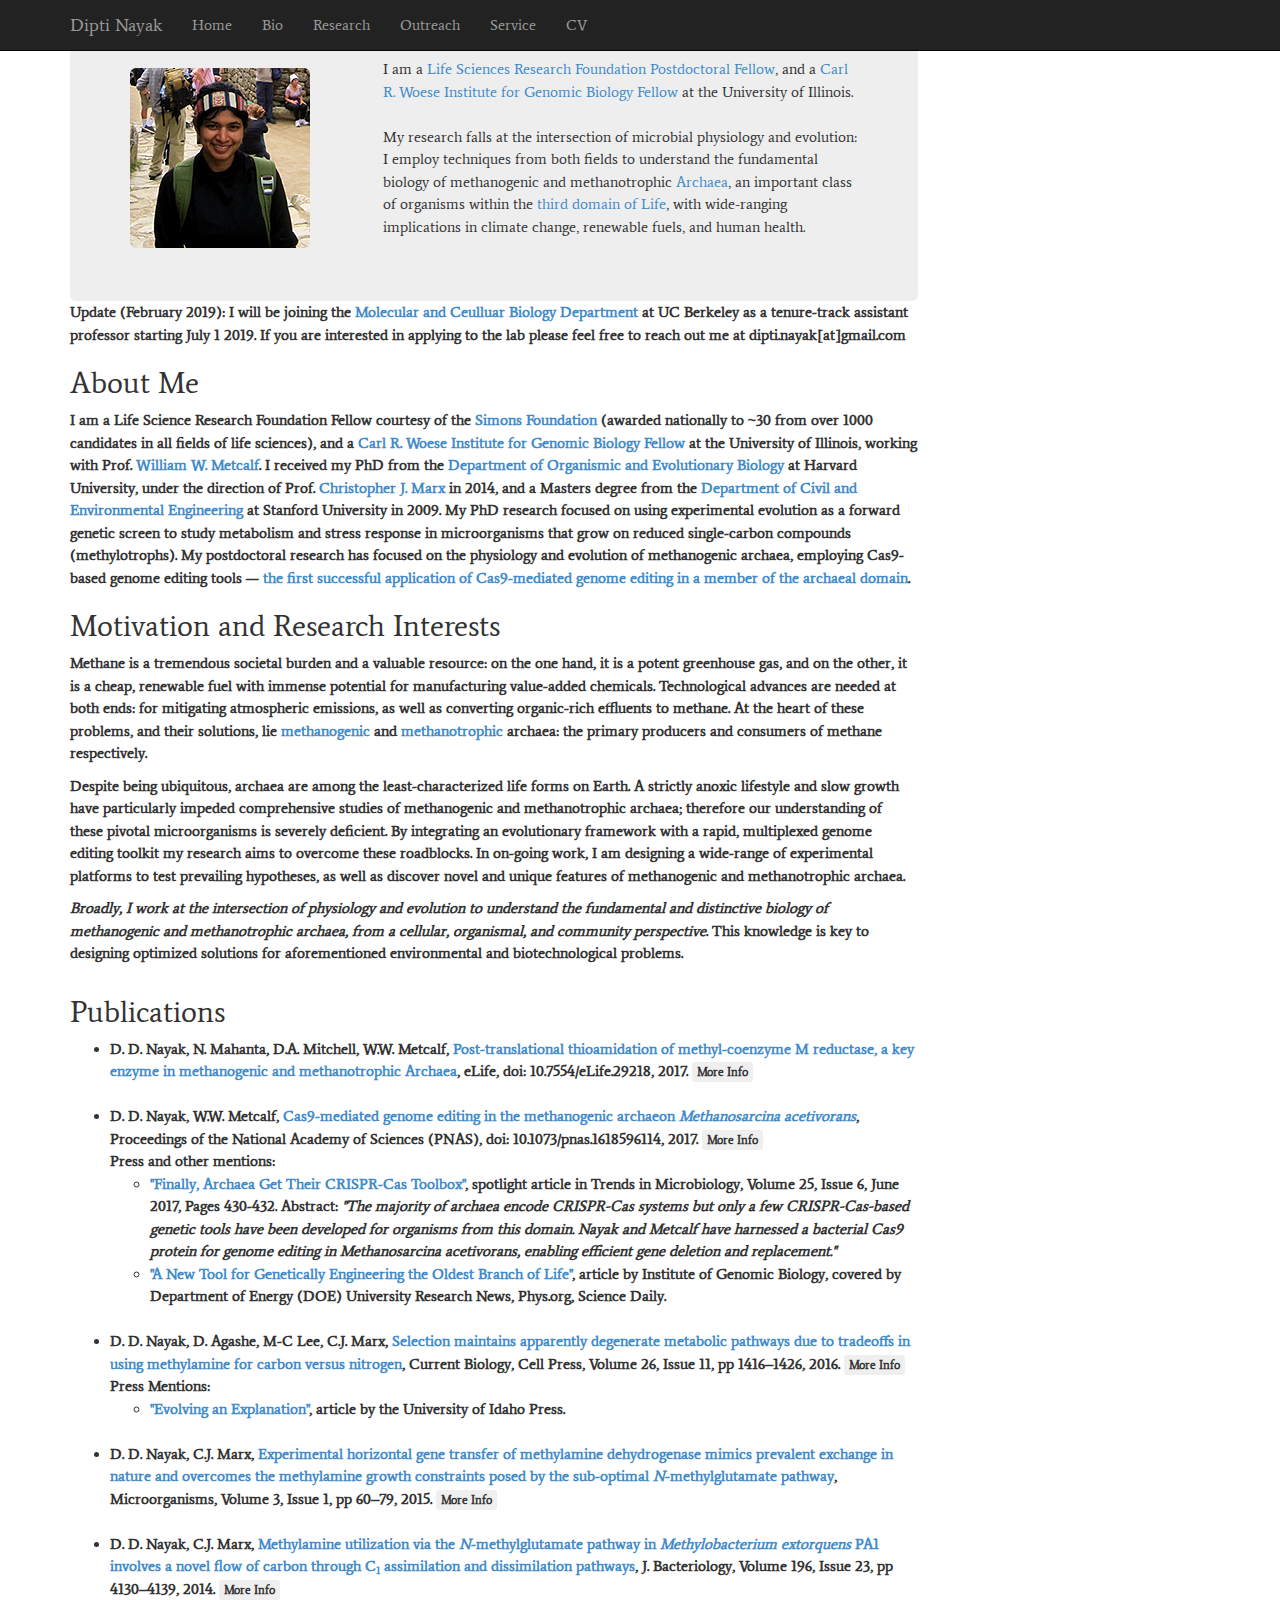
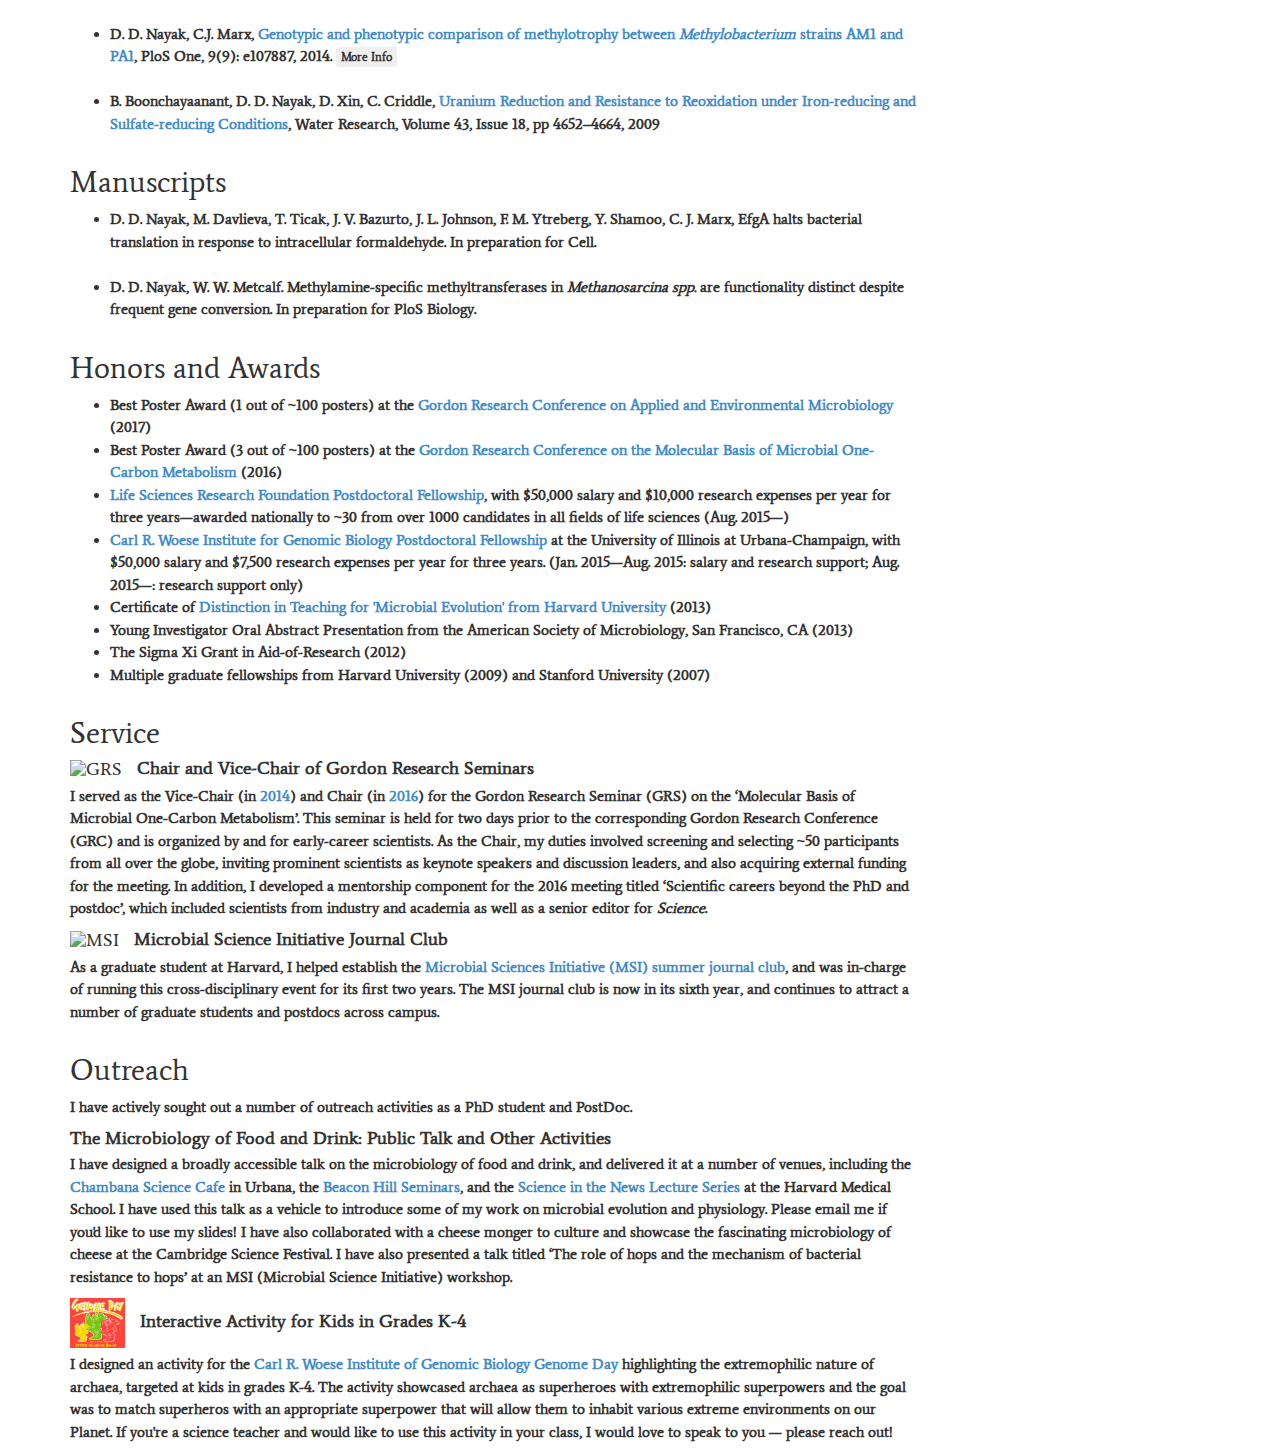
==== index.html @ 2ec0d22a "Update index.html" ====
<!DOCTYPE html>
<html lang="en">
<head>
  <!-- Global site tag (gtag.js) - Google Analytics -->
  <script async src="https://www.googletagmanager.com/gtag/js?id=UA-108098699-1"></script>
  <script>
  window.dataLayer = window.dataLayer || [];
  function gtag(){dataLayer.push(arguments);}
  gtag('js', new Date());

  gtag('config', 'UA-108098699-1');
  </script>

  <meta charset="utf-8">
  <meta http-equiv="X-UA-Compatible" content="IE=edge">
  <meta name="viewport" content="width=device-width, initial-scale=1">
  <meta name="description" content="">
  <meta name="author" content="">
  <link rel="shortcut icon" href="../../assets/ico/favicon.ico">

  <title>Dipti D. Nayak</title>

  <!-- Bootstrap core CSS -->
<link rel="stylesheet" href="https://maxcdn.bootstrapcdn.com/bootstrap/3.3.7/css/bootstrap.min.css">
  <link href="css/bootstrap.css" rel="stylesheet">
  <link href='https://fonts.googleapis.com/css?family=Gentium+Basic' rel='stylesheet' type='text/css'>
<link href='https://fonts.googleapis.com/css?family=Andada' rel='stylesheet' type='text/css'>
<link href='https://fonts.googleapis.com/css?family=Average' rel='stylesheet' type='text/css'>


  <!-- Custom styles for this template -->
  <link href="css/offcanvas.css" rel="stylesheet">
  <!--<link href="css/ap.css" rel="stylesheet">-->


</head>


<body>
  <script src="https://ajax.googleapis.com/ajax/libs/jquery/1.11.0/jquery.min.js"></script> 
  <script src="https://maxcdn.bootstrapcdn.com/bootstrap/3.3.7/js/bootstrap.min.js"></script>
  <script src="js/bootstrap.js"></script>

  <script>$(document).ready(function() {
    $("[id^=content]").hover(function() {
        $(this).addClass('transition');
    }, function() {
        $(this).removeClass('transition');
    });
});
</script>


<!--<img id="content" src="http://upload.wikimedia.org/wikipedia/en/7/78/Small_scream.png">-->

  

   <div class="navbar navbar-fixed-top navbar-inverse" role="navigation">
        <div class="container">
          <div class="navbar-header">
            <button type="button" class="navbar-toggle" data-toggle="collapse" data-target=".navbar-collapse">
              <span class="sr-only">Toggle navigation</span>
              <span class="icon-bar"></span>
              <span class="icon-bar"></span>
              <span class="icon-bar"></span>
              <span class="icon-bar"></span>
              <span class="icon-bar"></span>
              <span class="icon-bar"></span>
              <span class="icon-bar"></span>
            </button>
            <a class="navbar-brand" href="index.html#">Dipti Nayak</a>
          </div>
          <div class="collapse navbar-collapse">
            <ul class="nav navbar-nav">
              <li><a href="index.html#">Home</a></li>
              <li><a href="index.html#bio">Bio</a></li>
              <li><a href="index.html#research">Research</a></li>
              <li><a href="index.html#outreach">Outreach</a></li>
              <li><a href="index.html#service">Service</a></li>              
              <li><a href="cv.pdf">CV</a></li>

            </ul>
      </div>
    </div>
  </div>

  <div class="container">

    <div class="row row-offcanvas row-offcanvas-right">

      <div class="col-xs-12 col-sm-9">
          <p class="pull-right visible-xs">
            <button type="button" class="btn btn-primary btn-xs" data-toggle="offcanvas">Other Info</button>
          </p>
          <div class="jumbotron">
            
            <div class="row">
              <div class="col-md-4">
               <img src="images/dipti.jpg" class="img-responsive img-rounded" style="margin-top: 10px; margin-bottom: -25px;">  
             </div> <!-- /span2 -->
             <div class="col-md-8">
              <p>
                I am a <a href="https://www.simonsfoundation.org/life-sciences/simons-postdoctoral-fellowships-in-life-sciences/">Life Sciences Research Foundation Postdoctoral Fellow</a>, and a <a href="http://www.igb.illinois.edu/involve/become-a-fellow">Carl R. Woese Institute for Genomic Biology Fellow</a>
                at the University of Illinois.  <br/><br/>

                My research falls at the intersection of microbial physiology and evolution: I employ techniques
                from both fields to understand the fundamental biology of methanogenic and methanotrophic <a href="https://en.wikipedia.org/wiki/Archaea">Archaea</a>, 
                an important class of organisms within the <a href="https://en.wikipedia.org/wiki/Three-domain_system">third domain of Life</a>, 
                with wide-ranging implications in climate change, renewable fuels, and human health.
                </p>
            </div>
          </div>
      </div>


      <a name="bio"></a> 
      <div class="row">
        <div class="col-md-12">
          <b> Update (February 2019): I will be joining the <a href="https://mcb.berkeley.edu/">Molecular and Ceulluar Biology Department</a> at UC Berkeley as a tenure-track assistant professor starting July 1 2019. If you are interested in applying to the lab please feel free to reach out me at dipti.nayak[at]gmail.com <b>
          <h2> About Me </h2>
       I am a Life Science Research Foundation Fellow courtesy of the <a href="https://www.simonsfoundation.org/life-sciences/simons-postdoctoral-fellowships-in-life-sciences/">Simons Foundation</a> (awarded nationally to ~30 from over 1000 candidates in all
          fields of life sciences), and a <a href="http://www.igb.illinois.edu/involve/become-a-fellow">Carl R. Woese Institute for Genomic Biology Fellow</a> at the University of Illinois, working with Prof. <a href="https://mcb.illinois.edu/faculty/profile/metcalf/">William W. Metcalf</a>. I received my PhD 
          from the <a href="https://oeb.harvard.edu/">Department of Organismic and Evolutionary Biology </a> 
          at Harvard University, under the direction of Prof. <a href="https://marxlab.org/">Christopher J. Marx</a> in 2014, and a Masters degree from 
                the <a href="https://cee.stanford.edu/people/">Department of Civil and Environmental Engineering</a> at Stanford University in 2009. 
       My PhD research focused on using experimental evolution as a forward genetic screen to study metabolism and stress response in microorganisms that grow on reduced single-carbon compounds (methylotrophs). My postdoctoral research has focused on the physiology and evolution of methanogenic archaea, employing Cas9-based genome editing tools &mdash; <a href="http://www.cell.com/trends/microbiology/fulltext/S0966-842X(17)30072-0">the first successful application of Cas9-mediated genome editing in a member of the archaeal domain</a>. 
        </div>
      </div>
      <div class="row">
        <div class="col-md-12">
          <h2> Motivation and Research Interests </h2>
          <p>
           Methane is a tremendous societal burden and a valuable resource: on the one hand, it is a potent greenhouse gas, and on the other, it is a cheap, renewable fuel with immense potential for manufacturing value-added chemicals. Technological advances are needed at both ends: for mitigating atmospheric emissions, as well as converting organic-rich effluents to methane. 
           At the heart of these problems, and their solutions, lie <a href="https://en.wikipedia.org/wiki/Methanogen">methanogenic</a> and <a>methanotrophic</a> <b>archaea</b>: the primary producers and consumers of methane respectively. 
           </p><p>
          Despite being ubiquitous, archaea are among the least-characterized life forms on Earth. A strictly anoxic lifestyle and slow growth have particularly impeded comprehensive studies of methanogenic and methanotrophic archaea; therefore our understanding of these pivotal microorganisms is severely deficient. By integrating an evolutionary framework with a rapid, multiplexed genome editing toolkit my research aims to overcome these roadblocks. In on-going work, I am designing a wide-range of experimental platforms to test prevailing hypotheses, as well as discover novel and unique features of methanogenic and methanotrophic archaea. 
          </p><p>
          <b><i>Broadly, I work at the intersection of physiology and evolution to understand the fundamental and distinctive biology of methanogenic and methanotrophic archaea, from a cellular, organismal, and community perspective</i></b>. This knowledge is key to designing optimized solutions for aforementioned environmental and biotechnological problems.
          </p>
        </div>
      </div>
      <!--
      <a name="research"></a>
      <div class="row">
        <div class="col-md-12">
          <h2> Research Projects </h2>
          <h4 class="media-heading"><b>CRISPR Blah in Blah</b></h4>
                  <p> I did some blah when blahing 
                  </p>
          <h4 class="media-heading"><b>Evolutionary Blah in Blah </b></h4>
                  <p> I did some blah when blahing 
                  </p>
        </div>
      </div>    
      -->
      

      <div class="row">
        <div class="col-md-12">
          <h2> Publications </h2>
          <ul>
            <li> <!--<img id="content" src="images/elife.png" width="150" style="border:1px solid grey;vertical-align:text-bottom">-->D. D. Nayak, N. Mahanta, D.A. Mitchell, W.W. Metcalf, 
            <a href="https://elifesciences.org/articles/29218">Post-translational thioamidation of methyl-coenzyme M reductase, a key enzyme in methanogenic and methanotrophic Archaea</a>, 
            <b>eLife</b>, doi: 10.7554/eLife.29218, 2017. 
            <button type="button" class="btn-xs" data-toggle="collapse" data-target="#demo1"">More Info</button>
            <div id="demo1" class="collapse">
             <ul>
            <li>	Methyl-coenzyme M reductase (MCR) is found in methanogenic and methanotrophic archaea and catalyzes the reversible production and consumption of methane </li>
<li>	A highly unusual thioglycine modification, in which the peptide amide bond is converted to a thioamide, is present in the α-subunit of all characterized MCRs and is implicated to play a critical role in catalysis </li>
<li>	Using our Cas9-mediated genome editing tools, we show that mutants of the methanogen <i>Methanosarcina acetivorans</i> with deletions in the <i>ycaO-tfuA</i> operon are viable and lack the thioglycine modification in MCR </li>
<li>	Our analyses support a role for thioglycine in stabilizing the protein secondary structure near the active site of MCR </li>
                                            </ul>
            </div>
            </li><br/>
            <li><!--<img id="content" src="images/pnas.gif" width="100" style="border:1px solid grey; vertical-align:text-bottom">--> D. D. Nayak, W.W. Metcalf, <a href="https://www.ncbi.nlm.nih.gov/pubmed/28265068">Cas9-mediated genome editing in the methanogenic archaeon <i>Methanosarcina acetivorans</i></a>, <b>Proceedings of the National Academy of Sciences (PNAS)</b>, doi: 10.1073/pnas.1618596114, 2017. 
            <button type="button" class="btn-xs" data-toggle="collapse" data-target="#demo2"">More Info</button>
            <div id="demo2" class="collapse">
              <ul>
                <li> We report the development of the first Cas9-mediated genome editing tool for an archaeon, the slow-growing methanogen <i>Methanosarcina acetivorans</i> </li> 
<li>	Introduction of both insertions and deletions by homology directed repair (HDR) is efficient and precise (~ 20% of transformation efficiency) without any detectable off-target activity </li>
<li>	Multiple single guide RNAs (sgRNAs) can be expressed in the same transcript and allows simultaneous construction of double mutants with high efficiency </li>
<li>	Co-expression of the non-homologous end joining (NHEJ) machinery from the closely related archaeon, <i>Methanocella paludicola</i>, allows for efficient Cas9-mediated genome editing without the need for a repair template </li>
              </ul>
            </div>
            <br/>
            Press and other mentions:
            <ul>
              <li> <a href="http://www.cell.com/trends/microbiology/fulltext/S0966-842X(17)30072-0">"Finally, Archaea Get Their CRISPR-Cas Toolbox"</a>, spotlight article in Trends in Microbiology, Volume 25, Issue 6, June 2017, Pages 430-432.  Abstract: <i>"The majority of archaea encode CRISPR-Cas systems but only a few CRISPR-Cas-based genetic tools have been developed for organisms from this domain. Nayak and Metcalf have harnessed a bacterial Cas9 protein for genome editing in Methanosarcina acetivorans, enabling efficient gene deletion and replacement."</i>
              </li>
              <li> <a href="http://igb.illinois.edu/news/new-tool-genetically-engineering-oldest-branch-life">"A New Tool for Genetically Engineering the Oldest Branch of Life"</a>, article by Institute of Genomic Biology, covered by Department of Energy (DOE) University Research News, Phys.org, Science Daily.
              </li>
            </ul>
            </li>
            
            <br/>
            <li> <!--<img id="content" src="http://www.cell.com/cms/attachment/2063769399/2065760075/gr1.jpg" width="100" style="border:1px solid grey;vertical-align:text-bottom">-->D. D. Nayak, D. Agashe, M-C Lee, C.J. Marx, <a href="https://www.ncbi.nlm.nih.gov/pubmed/27212407">Selection maintains apparently degenerate metabolic pathways
due to tradeoffs in using methylamine for carbon versus nitrogen</a>, <b> Current Biology</b>, Cell Press, Volume 26,
Issue 11, pp 1416–1426, 2016.  
            <button type="button" class="btn-xs" data-toggle="collapse" data-target="#demo3"">More Info</button>
            <div id="demo3" class="collapse"> <ul>
           <li> Methylotrophic bacteria grow on reduced single-carbon compounds and commonly encode two functionally degenerate non-orthologous pathways for methylamine oxidation </li>
<li>	We show that, despite catalyzing the same reaction, each pathway has a distinct function in the methylotroph <i>Methylobacterium extorquens</i> AM1 </li>
<li>	The periplasmic route for methylamine oxidation, mediated by methylamine dehydrogenase, enables optimal utilization of methylamine as a growth substrate </li>
                                            <li> The cytoplasmic route for methylamine oxidation, mediated by the <i>N</i>-methylglutamate pathway, leads to efficient nitrogen assimilation from methylamine, especially at low concentrations </li>
<li>	Our analyses indicate that tradeoffs between cellular localization and ammonium toxicity select for this functional degeneracy </li>
</ul>
            </div>
            <br/>
            Press Mentions:
            <ul>
            <li> <a href="http://www.uidaho.edu/sci/biology/news/features/2016/evolving-an-explanation">"Evolving an Explanation"</a>, article by the University of Idaho Press.
            </li>
            </ul>
            </li><br/>
            <li> <!--<img id="content" src="http://www.mdpi.com/microorganisms/microorganisms-03-00060/article_deploy/html/images/microorganisms-03-00060-g003.png" width="100" style="border:1pt solid grey; vertical-align:text-bottom">-->  D. D. Nayak, C.J. Marx, <a href="http://www.mdpi.com/2076-2607/3/1/60">Experimental horizontal gene transfer of methylamine dehydrogenase mimics prevalent
            exchange in nature and overcomes the methylamine growth constraints posed by the sub-optimal <i>N</i>-methylglutamate
            pathway</a>, <b> Microorganisms</b>, Volume 3, Issue 1, pp 60–79, 2015. 
            <button type="button" class="btn-xs" data-toggle="collapse" data-target="#demo4"">More Info</button>
            <div id="demo4" class="collapse">
              <ul>
            <li>	Methylotrophic bacteria that grow on the reduced single-carbon compound methylamine encode either one or both of the characterized metabolic modules for methylamine oxidation </li> 
                <li>	Phylogenetic analyses demonstrate that the <i>N</i>-methylglutamate (NMG) pathway is more widely distributed and follows the vertical phylogeny of methylotrophs. In contrast, the distribution of methylamine dehydrogenase (MaDH) is patchy and indicative of numerous horizontal gene transfer (HGT) events. </li> 
                <li> Phenotypic analyses of <i>Methylobacterium extorquens </i>strains indicates that the presence of MaDH is correlated with significantly higher fitness on methylamine </li>
                <li> Mimicking a HGT event in the laboratory, by introducing MaDH in <i>M. extorquens</i> PA1, a strain that only encodes the NMG pathway, increases fitness by 11-fold instantaneously </li>
<li>	In contrast, even after 150 generations of experimental evolution on methylamine the fitness of <i>M. extorquens</i> PA1 does not increase </li>
<li>	Our analyses indicate that HGT can overcome adaptive constraints posed by sub-optimal metabolic modules </li>
              </ul>
            </div>
           
          </li><br/>
          <li><!--<img id="content" src="http://jb.asm.org/content/196/23/4130/F2.medium.gif" width="60" style="border:1px solid grey;vertical-align:text-bottom">&nbsp;&nbsp;-->D. D. Nayak, C.J. Marx, <a href="http://jb.asm.org/content/196/23/4130.full">Methylamine utilization via the <i>N</i>-methylglutamate pathway in <i>Methylobacterium
            extorquens</i> PA1 involves a novel flow of carbon through C<sub>1</sub> assimilation and dissimilation pathways</a>, <b>J.
Bacteriology</b>, Volume 196, Issue 23, pp 4130–4139, 2014. 
<button type="button" class="btn-xs" data-toggle="collapse" data-target="#demo5"">More Info</button>
            <div id="demo5" class="collapse">
                                            <ul>
                                            <li> Although poorly characterized, the <i>N</i>-methylglutamate (NMG) pathway is the prevalent module for methylamine oxidation in methylotrophs </li>
                                            <li>	Our genetic analyses of the NMG pathway in <i>Methylobacterium extorquens</i> PA1 supports a linear topology for this pathway </li>
<li>	We show that the end-product of the NMG pathway gets dissimilated via the tetrahydromethanopterin (H<sub>4</sub>MPT) linked pathway and directly assimilated via the serine cycle, representing a novel route for C<sub>1</sub> utilization in methylotrophs </li>
<li>	We also demonstrate that formaldehyde activating enzyme (FAE) and its homologs (FAE2, FAE3) have distinct roles during methylamine growth in <i>M. extorquens</i> PA1 </li>
                                            </ul>
            </div>
          </li><br/>
          <li><!--<img id="content" src="http://journals.plos.org/plosone/article/figure/image?size=large&id=10.1371/journal.pone.0107887.g001" width="60" style="border:1px solid grey;vertical-align:text-bottom">&nbsp;&nbsp;--> D. D. Nayak, C.J. Marx, <a href="http://journals.plos.org/plosone/article?id=10.1371/journal.pone.0107887">Genotypic and phenotypic comparison of methylotrophy between <i>Methylobacterium</i>
strains AM1 and PA1</a>, <b>PloS One</b>, 9(9): e107887, 2014. <button type="button" class="btn-xs" data-toggle="collapse" data-target="#demo6"">More Info</button>
            <div id="demo6" class="collapse">
              <ul>
              <li>	We report the development of a new model organism for laboratory analyses of the methylotrophy, the ability to grow on reduced single-carbon compounds: <i>Methylobacterium extorquens</i> PA1 </li>
                <li>	We perform genomic analyses to show <i>M. extorquens</i> PA1 has the same repertoire of core methylotrophy genes as <i>M. extorquens</i> AM1 </li>, a  closely-related model strain used for genetic and biochemical analyses of methylotrophy
<li>	We perform genetic analyses to show that core methylotrophy genes in PA1 have the same function characterized in  AM1 </li>
<li>	However, we demonstrate that PA1 grows faster under most conditions and also has a streamlined genome compared to AM1 </li>
<li> Overall, our analyses indicate that PA1 is more suited for laboratory studies, especially long-term evolution experiments </li>
              </ul>
            </div>
          </li><br/>
          <li> B. Boonchayaanant, D. D. Nayak, D. Xin, C. Criddle, <a href="https://www.ncbi.nlm.nih.gov/pubmed/19651424">Uranium Reduction and Resistance to Reoxidation under
Iron-reducing and Sulfate-reducing Conditions</a>, <b>Water Research</b>, Volume 43, Issue 18, pp 4652–4664, 2009
          </li>
          </ul>
          
        </div>
      </div>  
      <div class="row">
        <div class="col-md-12">
          <h2> Manuscripts</h2>
          <ul>
          <li>D. D. Nayak, M. Davlieva, T. Ticak, J. V. Bazurto, J. L. Johnson, F. M. Ytreberg, Y. Shamoo, C. J. Marx, EfgA halts
bacterial translation in response to intracellular formaldehyde. In preparation for <b>Cell</b>.
          </li><br/>
          <li>
          D. D. Nayak, W. W. Metcalf. Methylamine-specific methyltransferases in <i>Methanosarcina spp.</i> are functionality
distinct despite frequent gene conversion. In preparation for <b>PloS Biology</b>.
          </li>

           </ul>
          
        </div>
      </div>  

      <a name="honors"></a>
      <div class="row">
        <div class="col-md-12">
          <h2> Honors and Awards </h2>

           <ul>
           <li>Best Poster Award (1 out of ~100 posters) at the <a href="https://www.grc.org/programs.aspx?id=10900">Gordon Research Conference on Applied and Environmental Microbiology</a> (2017)
           </li>
           <li>
            Best Poster Award (3 out of ~100 posters) at the <a href="https://www.grc.org/programs.aspx?id=12764">Gordon Research Conference on the Molecular Basis of Microbial One-Carbon Metabolism</a> (2016)
          </li>
          <li> <a href="https://www.simonsfoundation.org/life-sciences/simons-postdoctoral-fellowships-in-life-sciences/">Life Sciences Research Foundation Postdoctoral Fellowship</a>, with $50,000 salary and
          $10,000 research expenses per year for three years&mdash;awarded nationally to ~30 from over
            1000 candidates in all fields of life sciences (Aug. 2015&mdash;)
            </li>
            <li> <a href="http://www.igb.illinois.edu/involve/become-a-fellow">Carl R. Woese Institute for Genomic Biology Postdoctoral Fellowship</a> at the University
                of Illinois at Urbana-Champaign, with $50,000 salary and $7,500 research expenses per year for
                three years. (Jan. 2015&mdash;Aug. 2015: salary and research support; 
                Aug. 2015&mdash;: research support only)
                </li>
            <li>
              Certificate of <a href="https://bokcenter.harvard.edu/certificates-excellence-and-distinction-teaching-recipients-fall-2013">Distinction in Teaching 
              for 'Microbial Evolution' from Harvard University</a> (2013)
            </li> 
            <li>Young Investigator Oral Abstract Presentation from the American Society of Microbiology, San Francisco, CA (2013)
            </li>
            <li> The Sigma Xi Grant in Aid-of-Research (2012)
            </li> 
            <li>
            Multiple graduate fellowships from Harvard University (2009) and Stanford University (2007)
            </li>
            </ul>
             </div>
          </div>

      <a name="service"></a>
      <div class="row">
        <div class="col-md-12">
          <h2> Service </h2>
          <p>
          </p>
           <h4 class="media-heading"><img src="https://www.grc.org/graphics/logos/grs_50x35.png" alt="GRS" height="30">&nbsp;&nbsp;&nbsp;<b>Chair and Vice-Chair of Gordon Research Seminars</b></h4>
          <p>
          I served as the Vice-Chair (in <a href="https://www.grc.org/programs.aspx?id=1535">2014</a>) and Chair (in <a href="https://www.grc.org/programs.aspx?id=15360">2016</a>) for the Gordon Research Seminar (GRS) on the ‘Molecular Basis of Microbial One-Carbon Metabolism’. This seminar is held for two days prior to the corresponding Gordon Research Conference (GRC) and is organized by and for early-career scientists. As the Chair, my duties involved screening and selecting ~50 participants from all over the globe, inviting prominent scientists as keynote speakers and discussion leaders, and also acquiring external funding for the meeting. In addition, I developed a mentorship component for the 2016 meeting titled ‘Scientific careers beyond the PhD and postdoc’, which included scientists from industry and academia as well as a senior editor for <i>Science</i>. 
         
          </p>
          <h4 class="media-heading"><img src="http://www.msi.harvard.edu/images/msilogo.gif" alt="MSI" height="30">&nbsp;&nbsp;&nbsp;<b>Microbial Science Initiative Journal Club</b></h4>
          <p>
      As a graduate student at Harvard, I helped establish the <a href="http://www.msi.harvard.edu/events/journalclub.html">Microbial Sciences Initiative (MSI) summer journal club</a>, 
          and was in-charge of running this cross-disciplinary event for its first two years. The MSI journal club is now in its sixth year,
          and continues to attract a number of graduate students and postdocs across campus.
          </p>
        </div>
      </div>    

      
      <a name="outreach"></a>
      <div class="row">
        <div class="col-md-12">
          <h2> Outreach </h2>
          <p>
          I have actively sought out a number of outreach activities as a PhD student and PostDoc. 
          </p>
          <h4 class="media-heading"><b>The Microbiology of Food and Drink: Public Talk and Other Activities</b></h4>
          <p>
          I have designed a broadly accessible talk on the microbiology of food and drink, and delivered it
          at a number of venues, including the <a href="https://www.facebook.com/ChambanaScienceCafe">Chambana Science Cafe</a> in Urbana, the <a href="http://beaconhillseminars.org/">Beacon Hill Seminars</a>,
          and the <a href="http://sitn.hms.harvard.edu/seminar-series/">Science in the News Lecture Series</a> at the Harvard Medical School. I have used this talk as
          a vehicle to introduce some of my work on microbial evolution and physiology.
          Please email me if you'd like to use my slides! I have also collaborated 
           with a cheese monger to culture and showcase the
          fascinating microbiology of cheese at the Cambridge Science Festival. 
          I have also presented a talk titled ‘The role of
          hops and the mechanism of bacterial resistance to hops’ at an MSI (Microbial Science Initiative) workshop.
          </p>
          <h4 class="media-heading"><img src="images/genome-day.png" alt="genome day" height="50">&nbsp;&nbsp;&nbsp;<b>Interactive Activity for Kids in Grades K-4</b></h4>
          <p>
          I designed an activity for the <a href="http://www.igb.illinois.edu/igb-calendar/genome- day-2">Carl R. Woese Institute of Genomic Biology Genome Day</a> highlighting
          the extremophilic nature of archaea, targeted at kids in grades K-4. 
          The activity showcased archaea as superheroes with extremophilic superpowers and the goal was to
          match superheros with an appropriate superpower that will allow them to inhabit various extreme environments on our Planet. 
          If you're a science teacher and would like to use this activity in your class, I would love to speak to you &mdash; please reach out!
          </p>
          
        </div>
      </div>    



      

      
      
        


      
    </div><!--/.container-->



    <!-- Bootstrap core JavaScript
    ================================================== -->
    <!-- Placed at the end of the document so the pages load faster -->
    <script src="https://ajax.googleapis.com/ajax/libs/jquery/1.11.0/jquery.min.js"></script>
    <!--<script src="../../dist/js/bootstrap.min.js"></script>-->
    <!--<script src="offcanvas.js"></script>-->
  </body>
  </html>
---- css/offcanvas.css ----
/*
 * Style tweaks
 * --------------------------------------------------
 */
html,
body {
  overflow-x: hidden; /* Prevent scroll on narrow devices */
  /* border:50px solid silver !important; */
  /*background: #F8F8FC !important;*/
}
body {
  padding-top: 10px;
}
footer {
  padding: 30px 0;
}

button {
    padding: -20px;
    margin: 0;
    height: text-height;
    border: 0px solid #000;

}


.transition {
    -webkit-transform: scale(7); 
    -moz-transform: scale(7);
    -o-transform: scale(7);
    transform: scale(7);
}
img[id^=content] {
  -webkit-transition: all .4s ease-in-out;
  -moz-transition: all .4s ease-in-out;
  -o-transition: all .4s ease-in-out;
  -ms-transition: all .4s ease-in-out;
}

img[id^=content] {
    width:80px;
    margin:5px;
}

.tab-bar
  {
  background: none repeat scroll 0% 0% #ffffee !important;
  border:1px solid silver !important; 
  }

/*
 * Off Canvas
 * --------------------------------------------------
 */
@media screen and (max-width: 767px) {
  .row-offcanvas {
    position: relative;
    -webkit-transition: all .25s ease-out;
       -moz-transition: all .25s ease-out;
            transition: all .25s ease-out;
  }

  .row-offcanvas-right {
    right: 0;

  }

  .row-offcanvas-left {
    left: 0;
  }

  .row-offcanvas-right
  .sidebar-offcanvas {
    right: -50%; /* 6 columns */
  }

  .row-offcanvas-left
  .sidebar-offcanvas {
    left: -50%; /* 6 columns */
  }

  .row-offcanvas-right.active {
    right: 50%; /* 6 columns */
  }

  .row-offcanvas-left.active {
    left: 50%; /* 6 columns */
  }

  .sidebar-offcanvas {
    position: absolute;
    top: 10px;
    width: 50%; /* 6 columns */
    
    background: #fff4ee;
  }

  
}
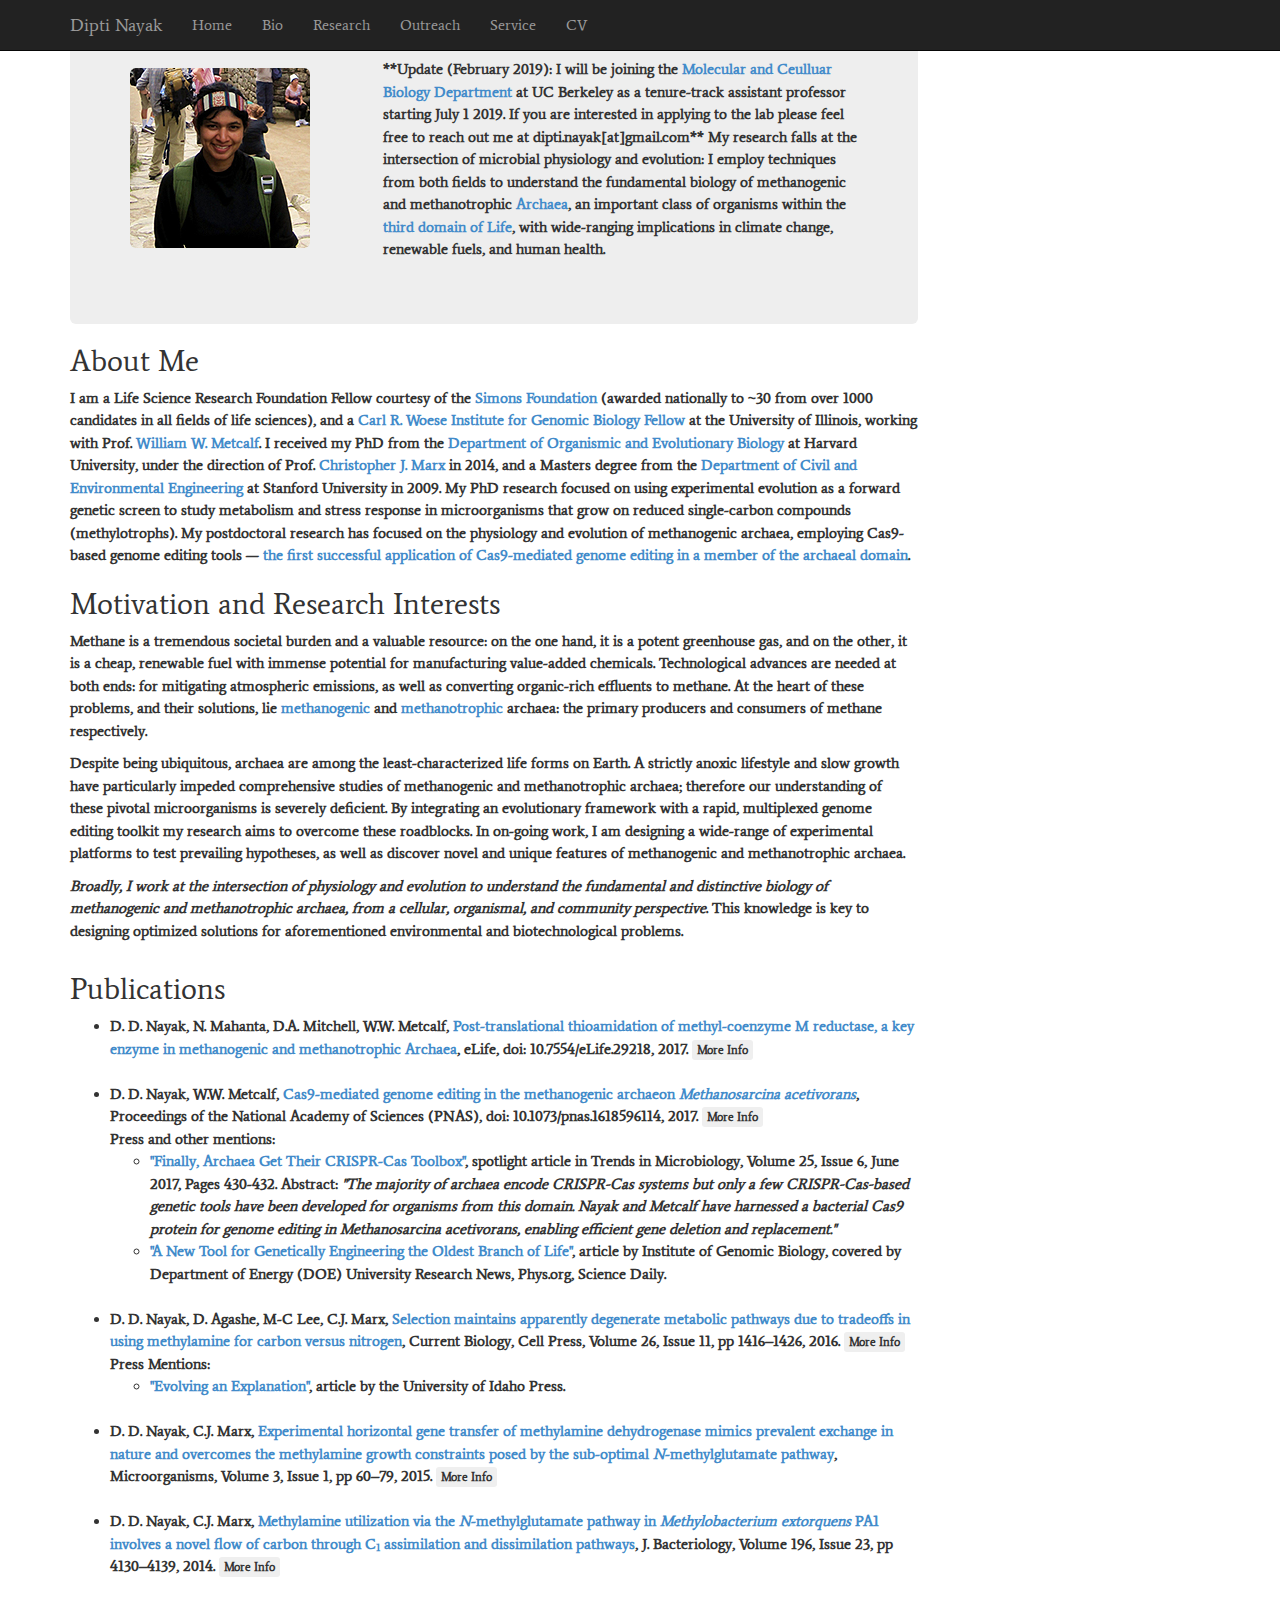
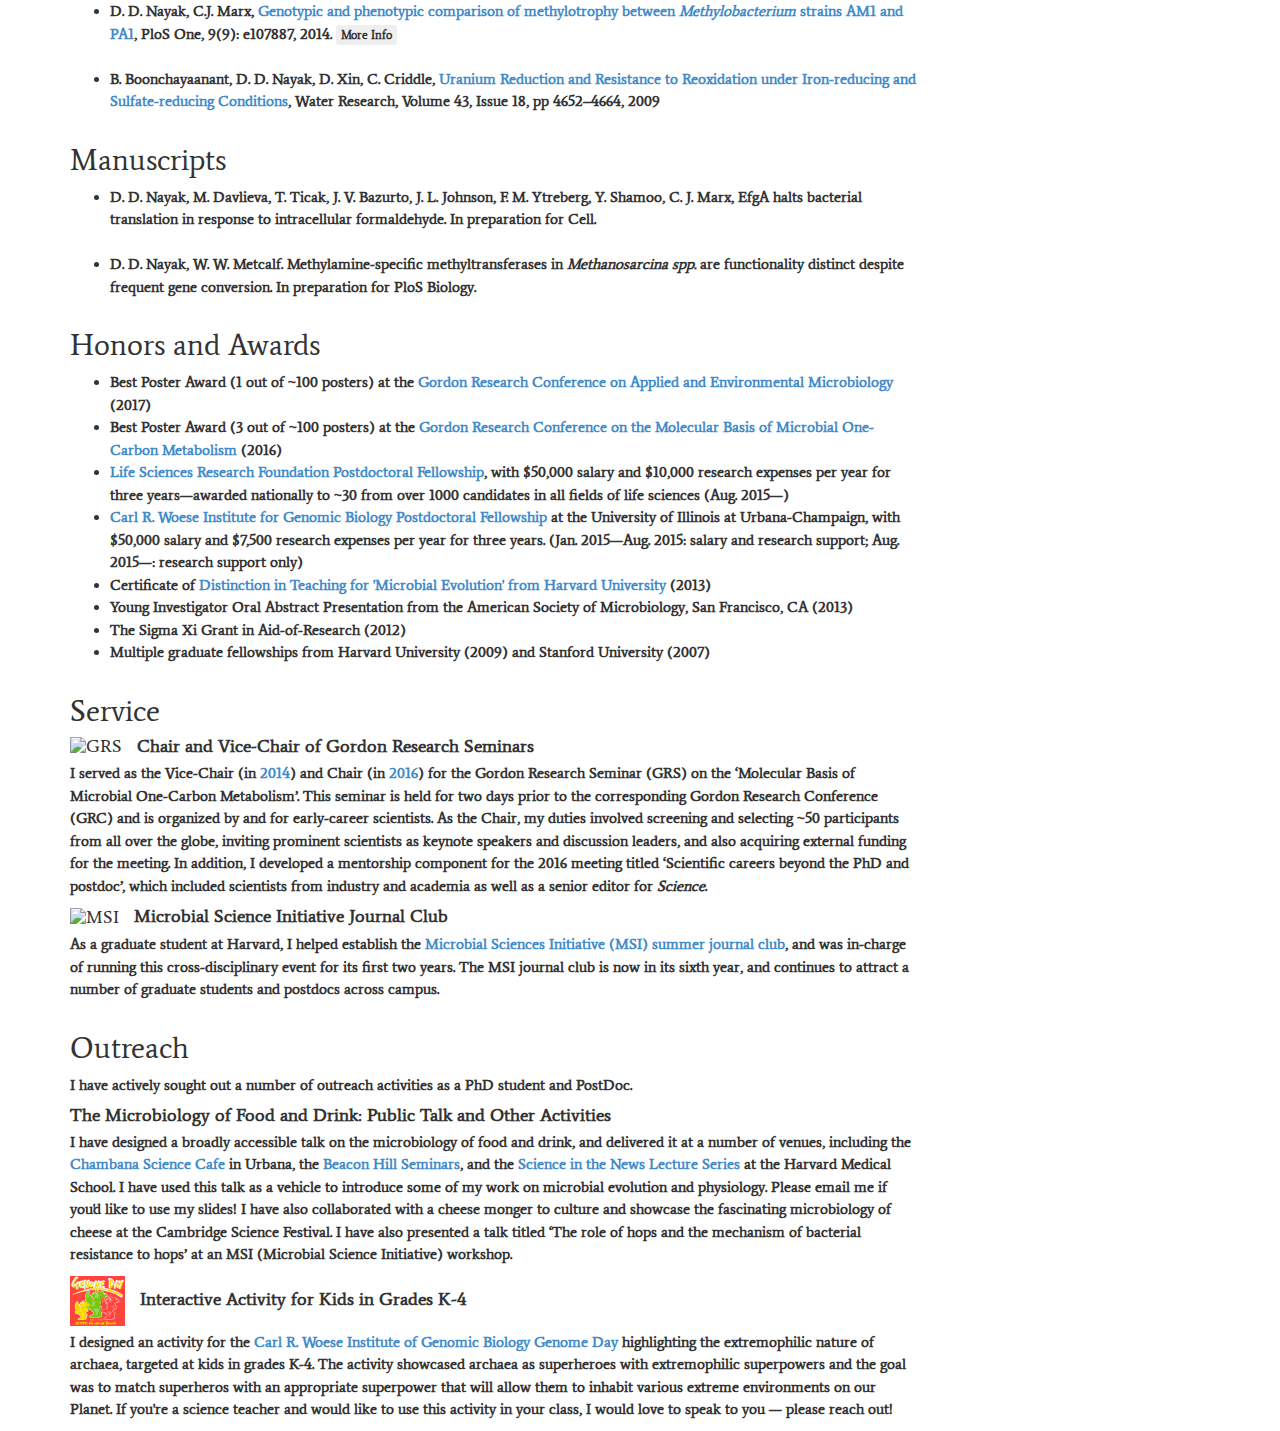
==== commit 1437251b: "Update index.html" ====
--- a/index.html
+++ b/index.html
@@ -103,8 +103,7 @@
              </div> <!-- /span2 -->
              <div class="col-md-8">
               <p>
-                I am a <a href="https://www.simonsfoundation.org/life-sciences/simons-postdoctoral-fellowships-in-life-sciences/">Life Sciences Research Foundation Postdoctoral Fellow</a>, and a <a href="http://www.igb.illinois.edu/involve/become-a-fellow">Carl R. Woese Institute for Genomic Biology Fellow</a>
-                at the University of Illinois.  <br/><br/>
+                <b> **Update (February 2019): I will be joining the <a href="https://mcb.berkeley.edu/">Molecular and Ceulluar Biology Department</a> at UC Berkeley as a tenure-track assistant professor starting July 1 2019. If you are interested in applying to the lab please feel free to reach out me at dipti.nayak[at]gmail.com** <b>
 
                 My research falls at the intersection of microbial physiology and evolution: I employ techniques
                 from both fields to understand the fundamental biology of methanogenic and methanotrophic <a href="https://en.wikipedia.org/wiki/Archaea">Archaea</a>, 
@@ -119,7 +118,7 @@
       <a name="bio"></a> 
       <div class="row">
         <div class="col-md-12">
-          <b> Update (February 2019): I will be joining the <a href="https://mcb.berkeley.edu/">Molecular and Ceulluar Biology Department</a> at UC Berkeley as a tenure-track assistant professor starting July 1 2019. If you are interested in applying to the lab please feel free to reach out me at dipti.nayak[at]gmail.com <b>
+        
           <h2> About Me </h2>
        I am a Life Science Research Foundation Fellow courtesy of the <a href="https://www.simonsfoundation.org/life-sciences/simons-postdoctoral-fellowships-in-life-sciences/">Simons Foundation</a> (awarded nationally to ~30 from over 1000 candidates in all
           fields of life sciences), and a <a href="http://www.igb.illinois.edu/involve/become-a-fellow">Carl R. Woese Institute for Genomic Biology Fellow</a> at the University of Illinois, working with Prof. <a href="https://mcb.illinois.edu/faculty/profile/metcalf/">William W. Metcalf</a>. I received my PhD 
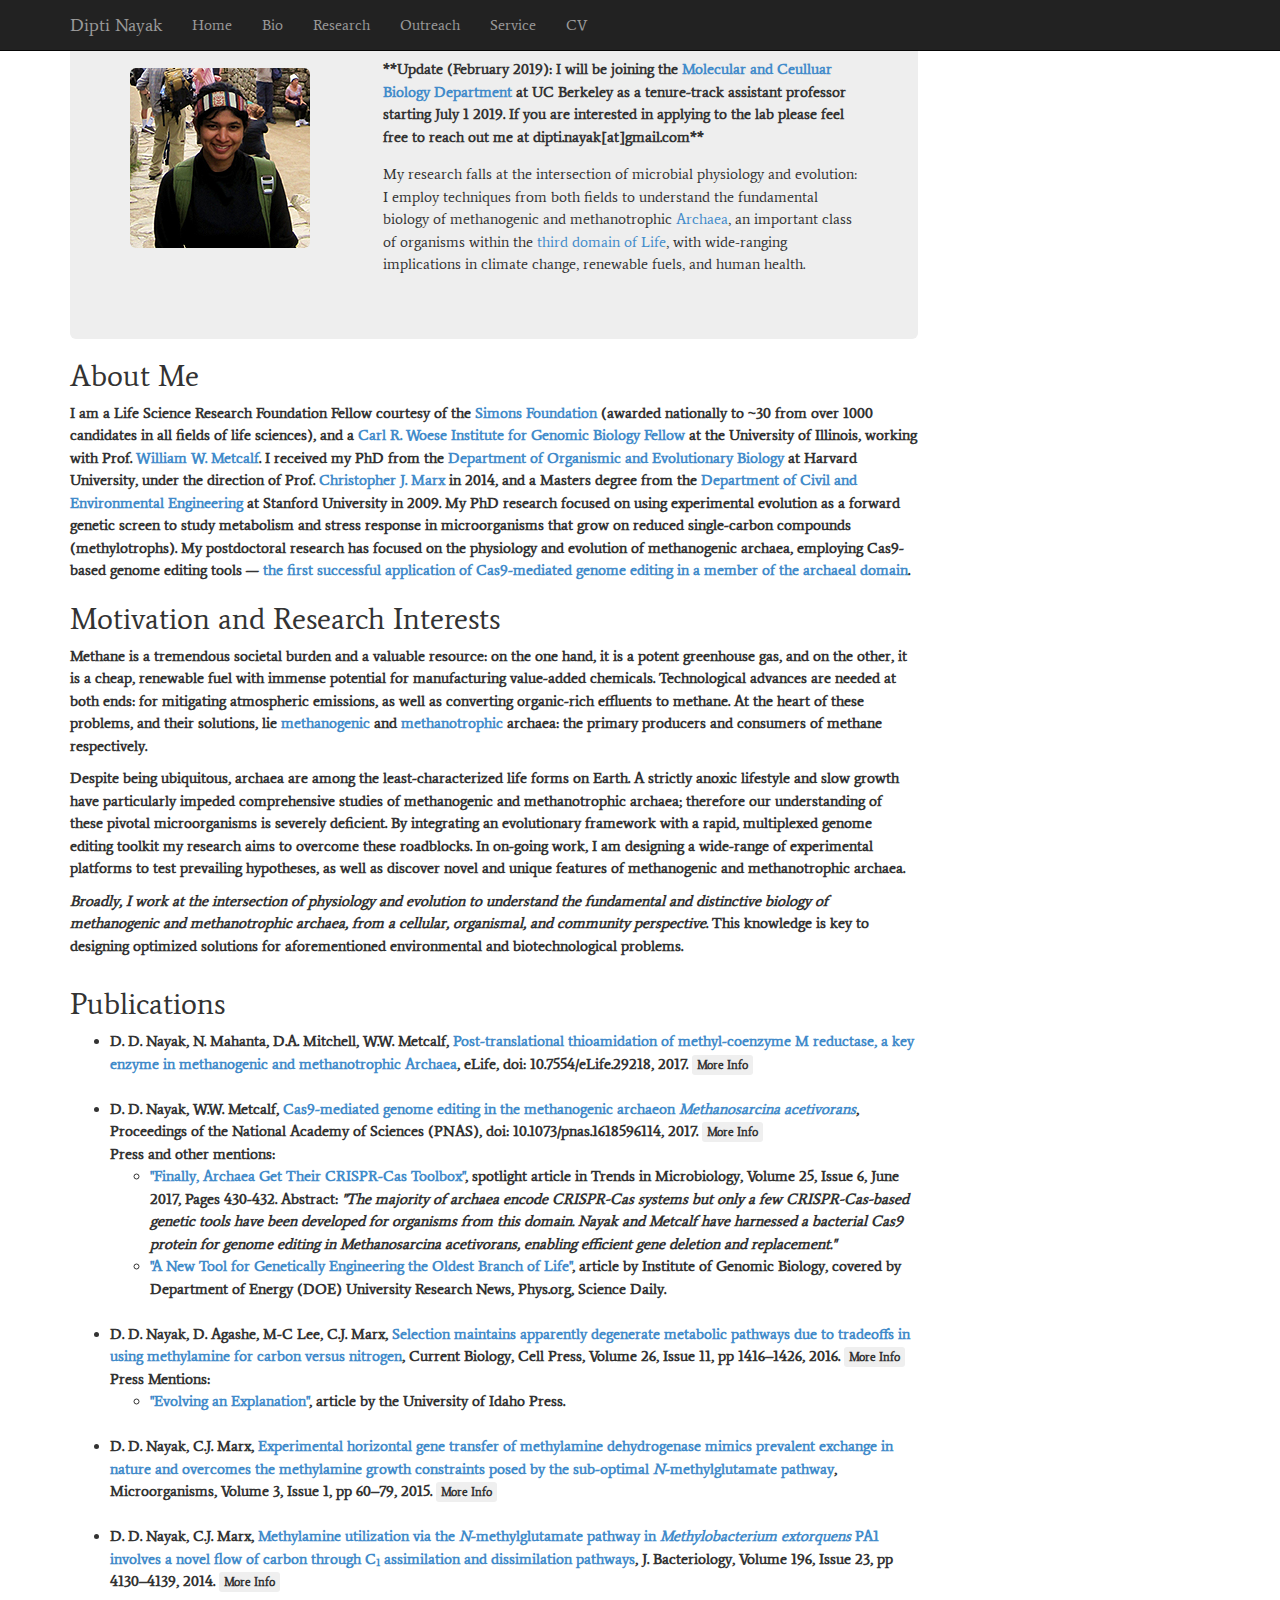
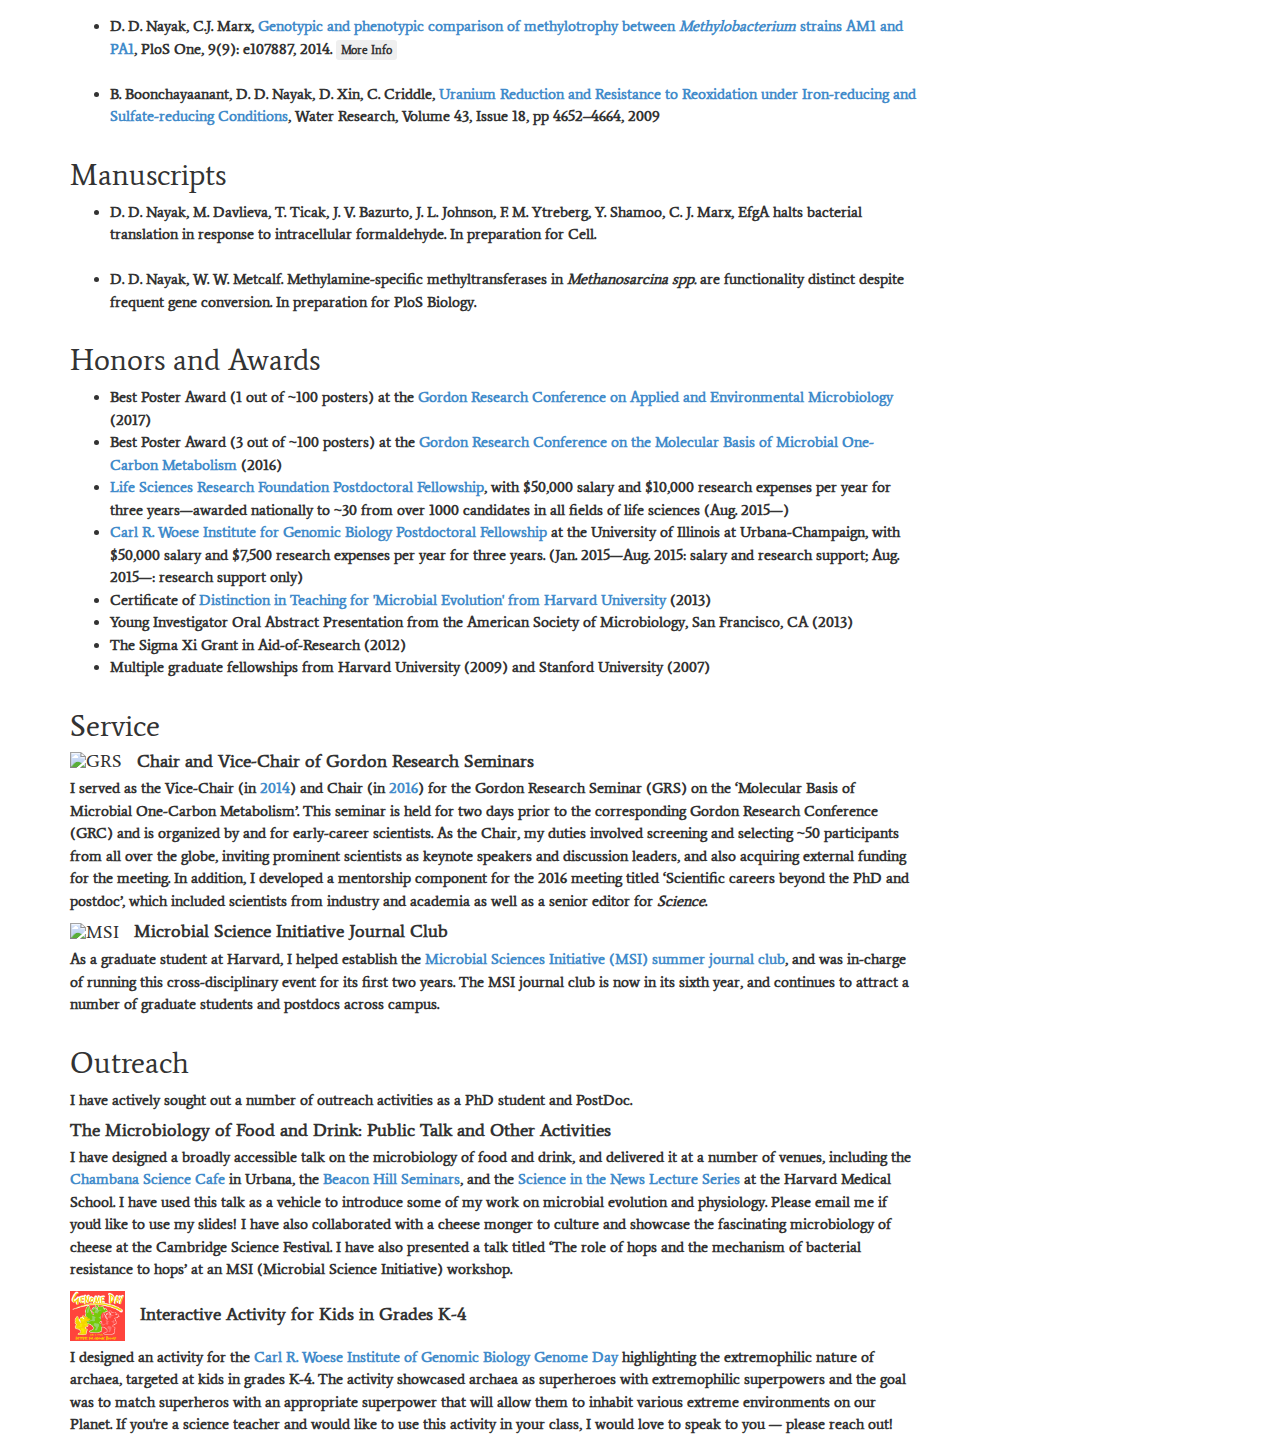
==== commit 802b4070: "Update index.html" ====
--- a/index.html
+++ b/index.html
@@ -103,8 +103,8 @@
              </div> <!-- /span2 -->
              <div class="col-md-8">
               <p>
-                <b> **Update (February 2019): I will be joining the <a href="https://mcb.berkeley.edu/">Molecular and Ceulluar Biology Department</a> at UC Berkeley as a tenure-track assistant professor starting July 1 2019. If you are interested in applying to the lab please feel free to reach out me at dipti.nayak[at]gmail.com** <b>
-
+                <b> **Update (February 2019): I will be joining the <a href="https://mcb.berkeley.edu/">Molecular and Ceulluar Biology Department</a> at UC Berkeley as a tenure-track assistant professor starting July 1 2019. If you are interested in applying to the lab please feel free to reach out me at dipti.nayak[at]gmail.com** <b></p>
+<p>
                 My research falls at the intersection of microbial physiology and evolution: I employ techniques
                 from both fields to understand the fundamental biology of methanogenic and methanotrophic <a href="https://en.wikipedia.org/wiki/Archaea">Archaea</a>, 
                 an important class of organisms within the <a href="https://en.wikipedia.org/wiki/Three-domain_system">third domain of Life</a>, 
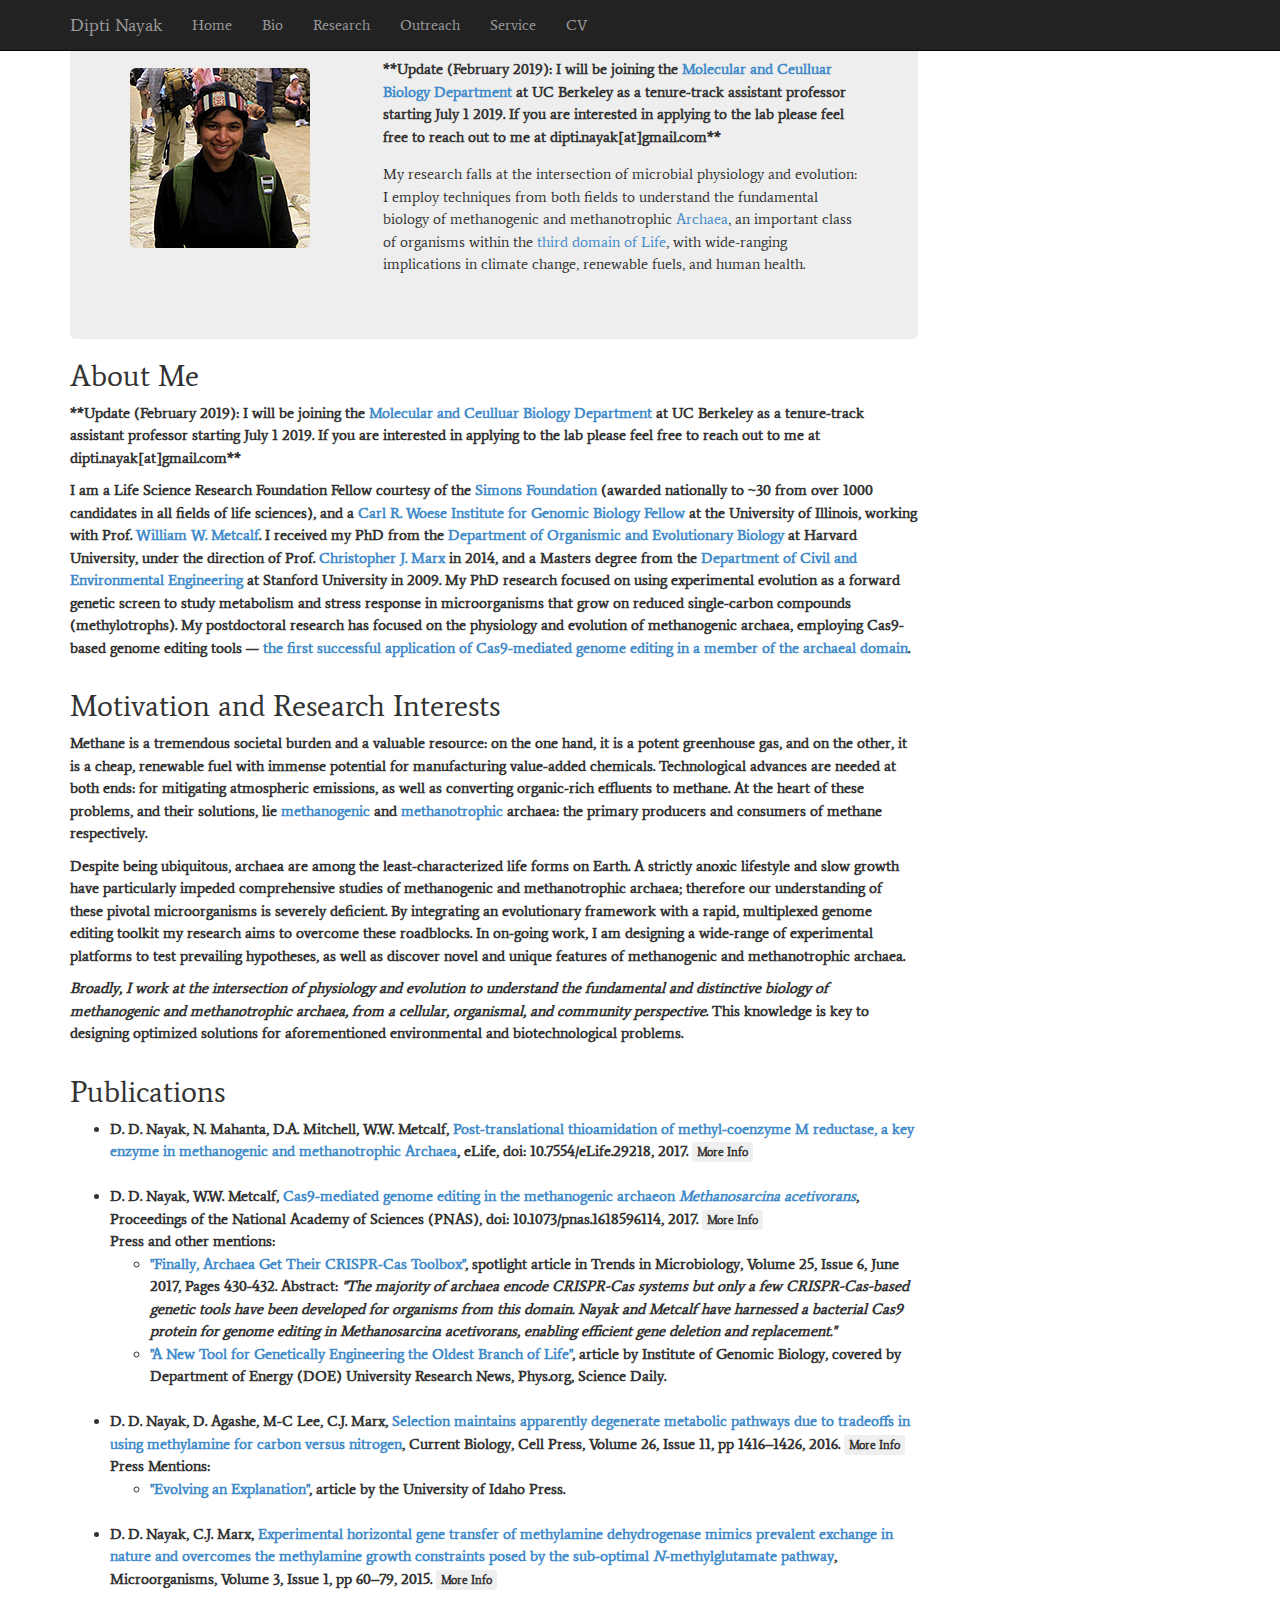
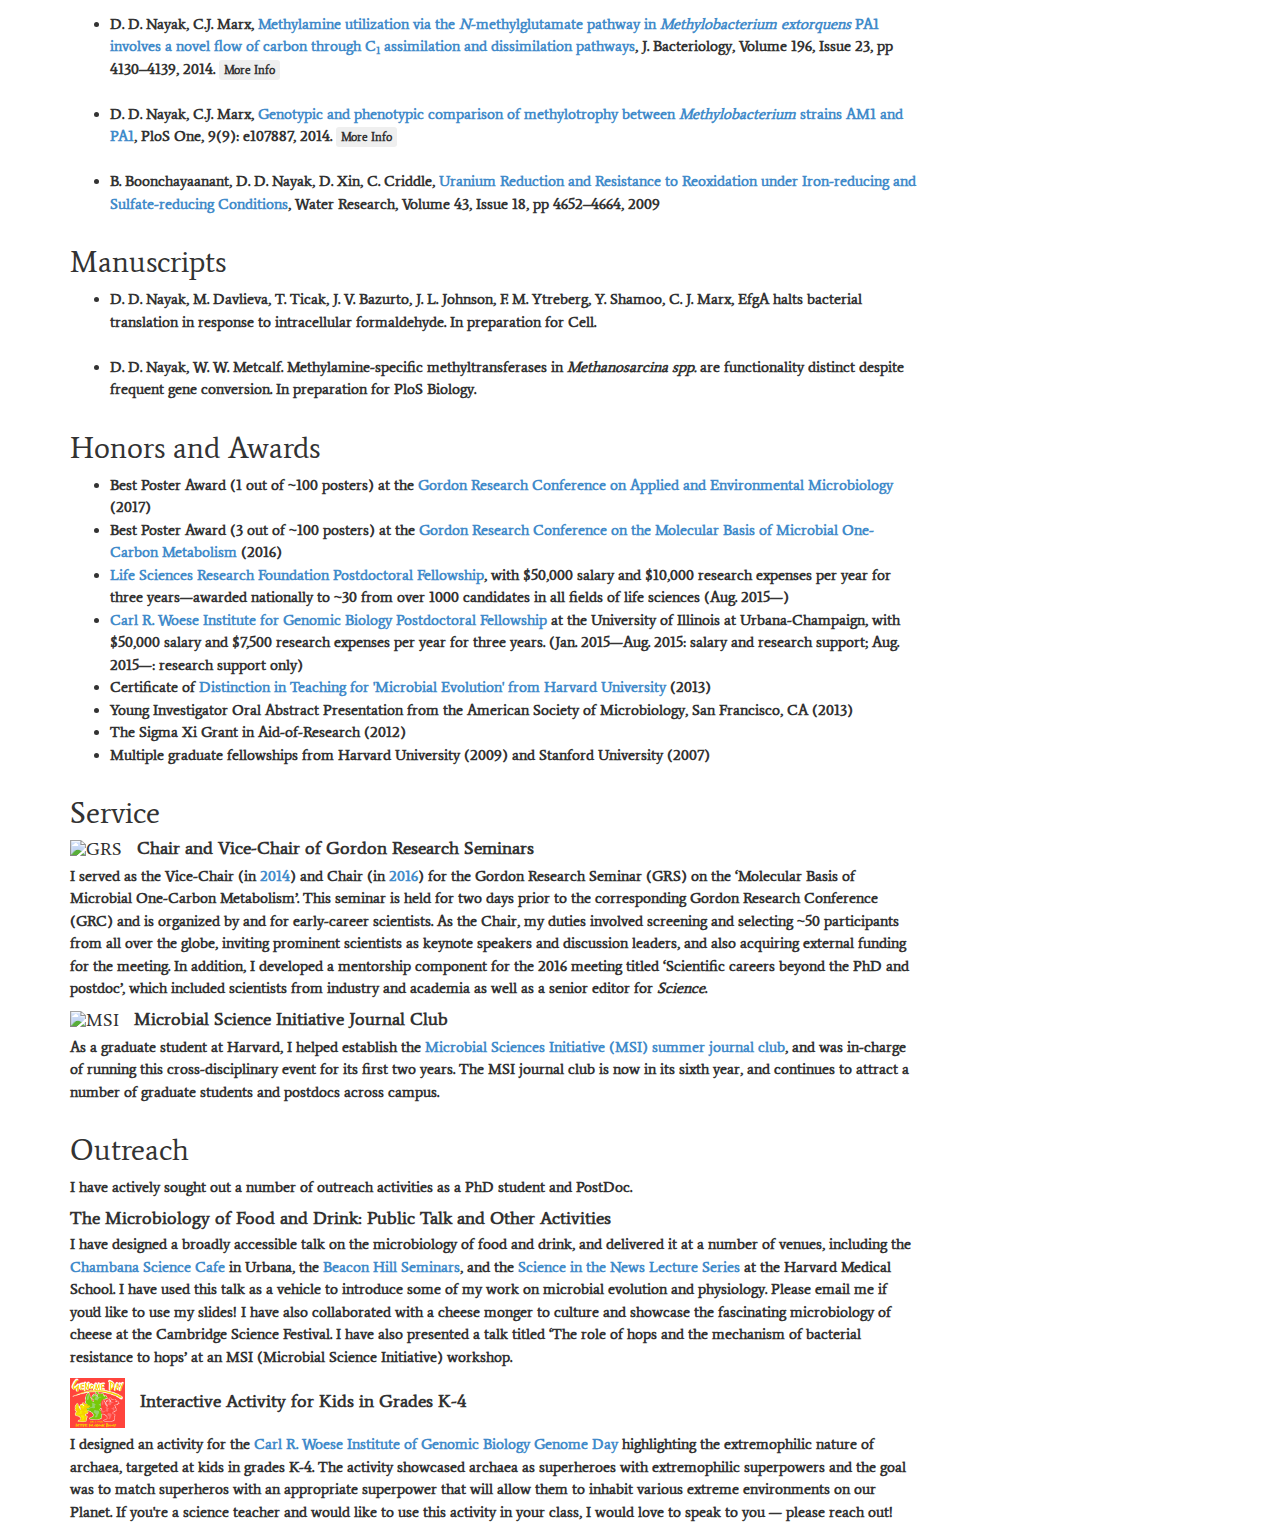
==== commit 14da8e16: "Update index.html" ====
--- a/index.html
+++ b/index.html
@@ -103,7 +103,7 @@
              </div> <!-- /span2 -->
              <div class="col-md-8">
               <p>
-                <b> **Update (February 2019): I will be joining the <a href="https://mcb.berkeley.edu/">Molecular and Ceulluar Biology Department</a> at UC Berkeley as a tenure-track assistant professor starting July 1 2019. If you are interested in applying to the lab please feel free to reach out me at dipti.nayak[at]gmail.com** <b></p>
+                <b> **Update (February 2019): I will be joining the <a href="https://mcb.berkeley.edu/">Molecular and Ceulluar Biology Department</a> at UC Berkeley as a tenure-track assistant professor starting July 1 2019. If you are interested in applying to the lab please feel free to reach out to me at dipti.nayak[at]gmail.com** <b></p>
 <p>
                 My research falls at the intersection of microbial physiology and evolution: I employ techniques
                 from both fields to understand the fundamental biology of methanogenic and methanotrophic <a href="https://en.wikipedia.org/wiki/Archaea">Archaea</a>, 
@@ -120,12 +120,15 @@
         <div class="col-md-12">
         
           <h2> About Me </h2>
-       I am a Life Science Research Foundation Fellow courtesy of the <a href="https://www.simonsfoundation.org/life-sciences/simons-postdoctoral-fellowships-in-life-sciences/">Simons Foundation</a> (awarded nationally to ~30 from over 1000 candidates in all
+          
+          <p>
+                <b> **Update (February 2019): I will be joining the <a href="https://mcb.berkeley.edu/">Molecular and Ceulluar Biology Department</a> at UC Berkeley as a tenure-track assistant professor starting July 1 2019. If you are interested in applying to the lab please feel free to reach out to me at dipti.nayak[at]gmail.com** <b></p>
+       <p>I am a Life Science Research Foundation Fellow courtesy of the <a href="https://www.simonsfoundation.org/life-sciences/simons-postdoctoral-fellowships-in-life-sciences/">Simons Foundation</a> (awarded nationally to ~30 from over 1000 candidates in all
           fields of life sciences), and a <a href="http://www.igb.illinois.edu/involve/become-a-fellow">Carl R. Woese Institute for Genomic Biology Fellow</a> at the University of Illinois, working with Prof. <a href="https://mcb.illinois.edu/faculty/profile/metcalf/">William W. Metcalf</a>. I received my PhD 
           from the <a href="https://oeb.harvard.edu/">Department of Organismic and Evolutionary Biology </a> 
           at Harvard University, under the direction of Prof. <a href="https://marxlab.org/">Christopher J. Marx</a> in 2014, and a Masters degree from 
                 the <a href="https://cee.stanford.edu/people/">Department of Civil and Environmental Engineering</a> at Stanford University in 2009. 
-       My PhD research focused on using experimental evolution as a forward genetic screen to study metabolism and stress response in microorganisms that grow on reduced single-carbon compounds (methylotrophs). My postdoctoral research has focused on the physiology and evolution of methanogenic archaea, employing Cas9-based genome editing tools &mdash; <a href="http://www.cell.com/trends/microbiology/fulltext/S0966-842X(17)30072-0">the first successful application of Cas9-mediated genome editing in a member of the archaeal domain</a>. 
+       My PhD research focused on using experimental evolution as a forward genetic screen to study metabolism and stress response in microorganisms that grow on reduced single-carbon compounds (methylotrophs). My postdoctoral research has focused on the physiology and evolution of methanogenic archaea, employing Cas9-based genome editing tools &mdash; <a href="http://www.cell.com/trends/microbiology/fulltext/S0966-842X(17)30072-0">the first successful application of Cas9-mediated genome editing in a member of the archaeal domain</a>. </p>
         </div>
       </div>
       <div class="row">
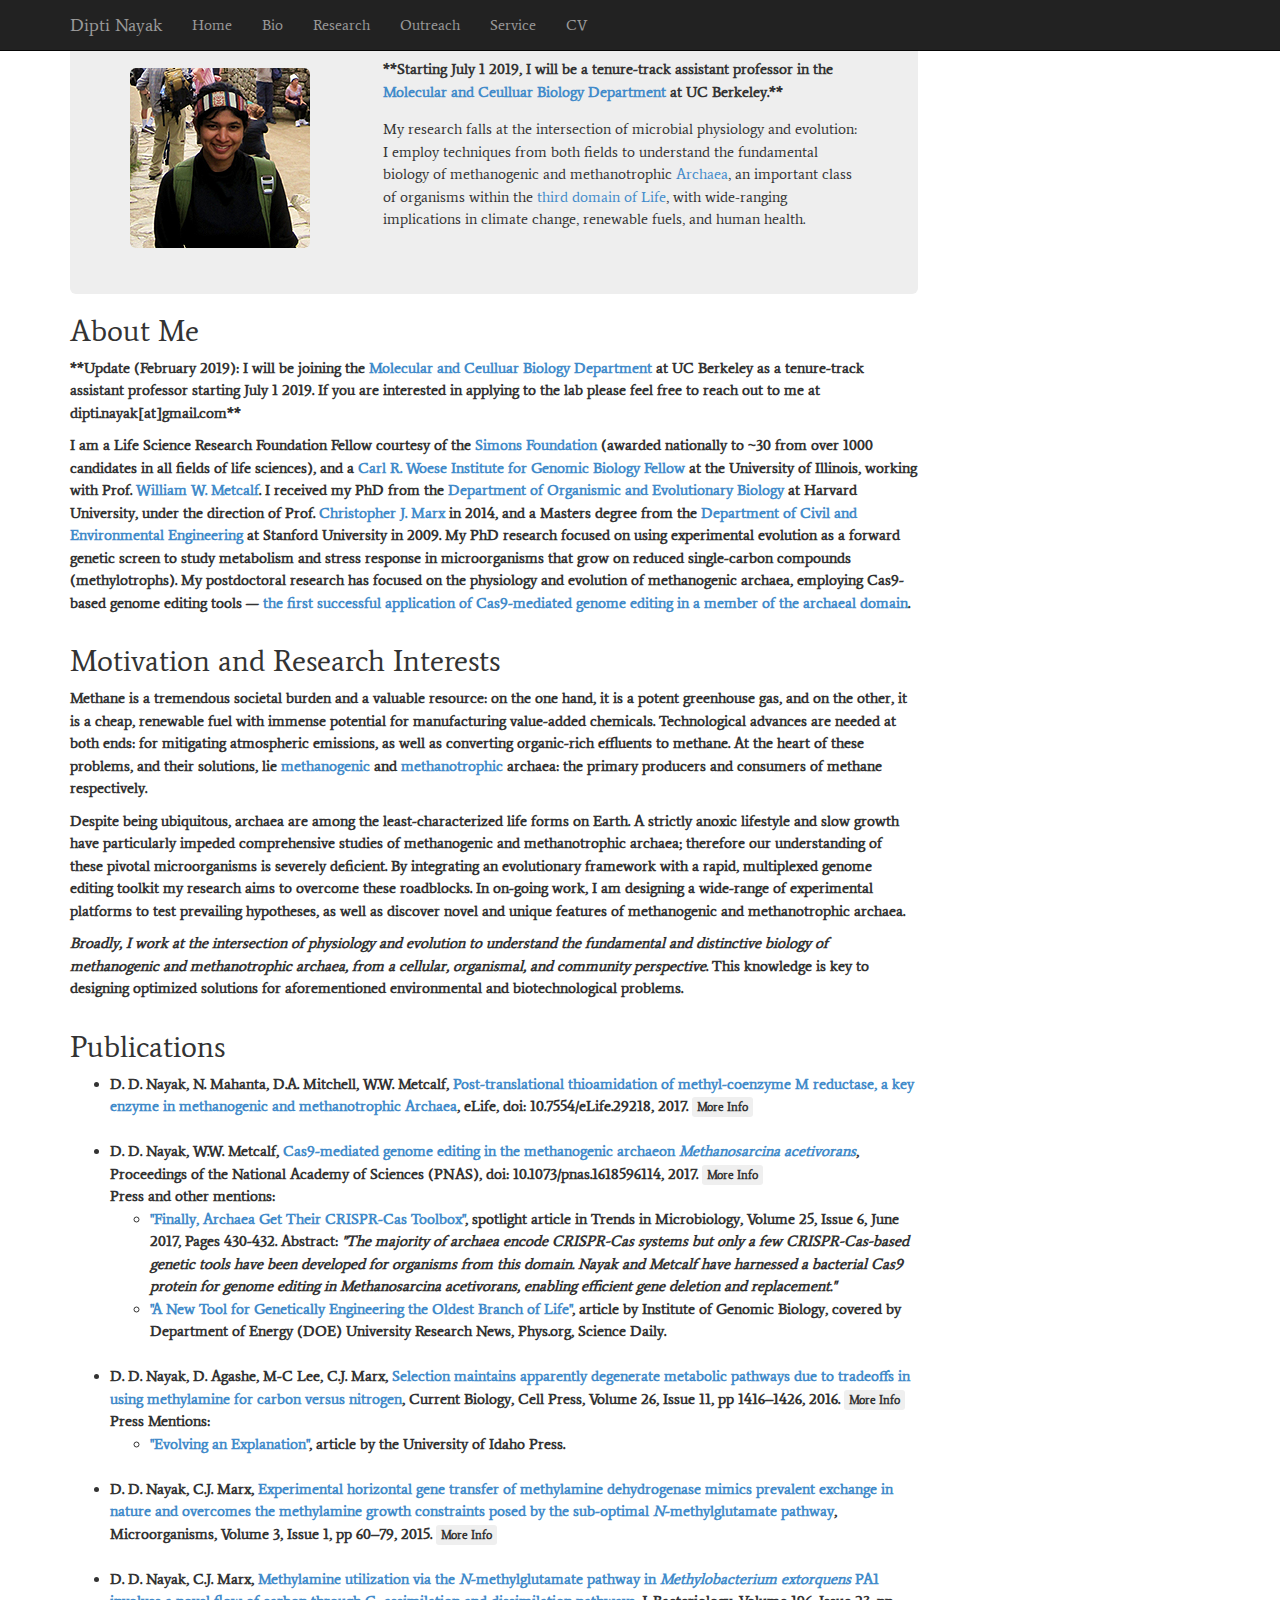
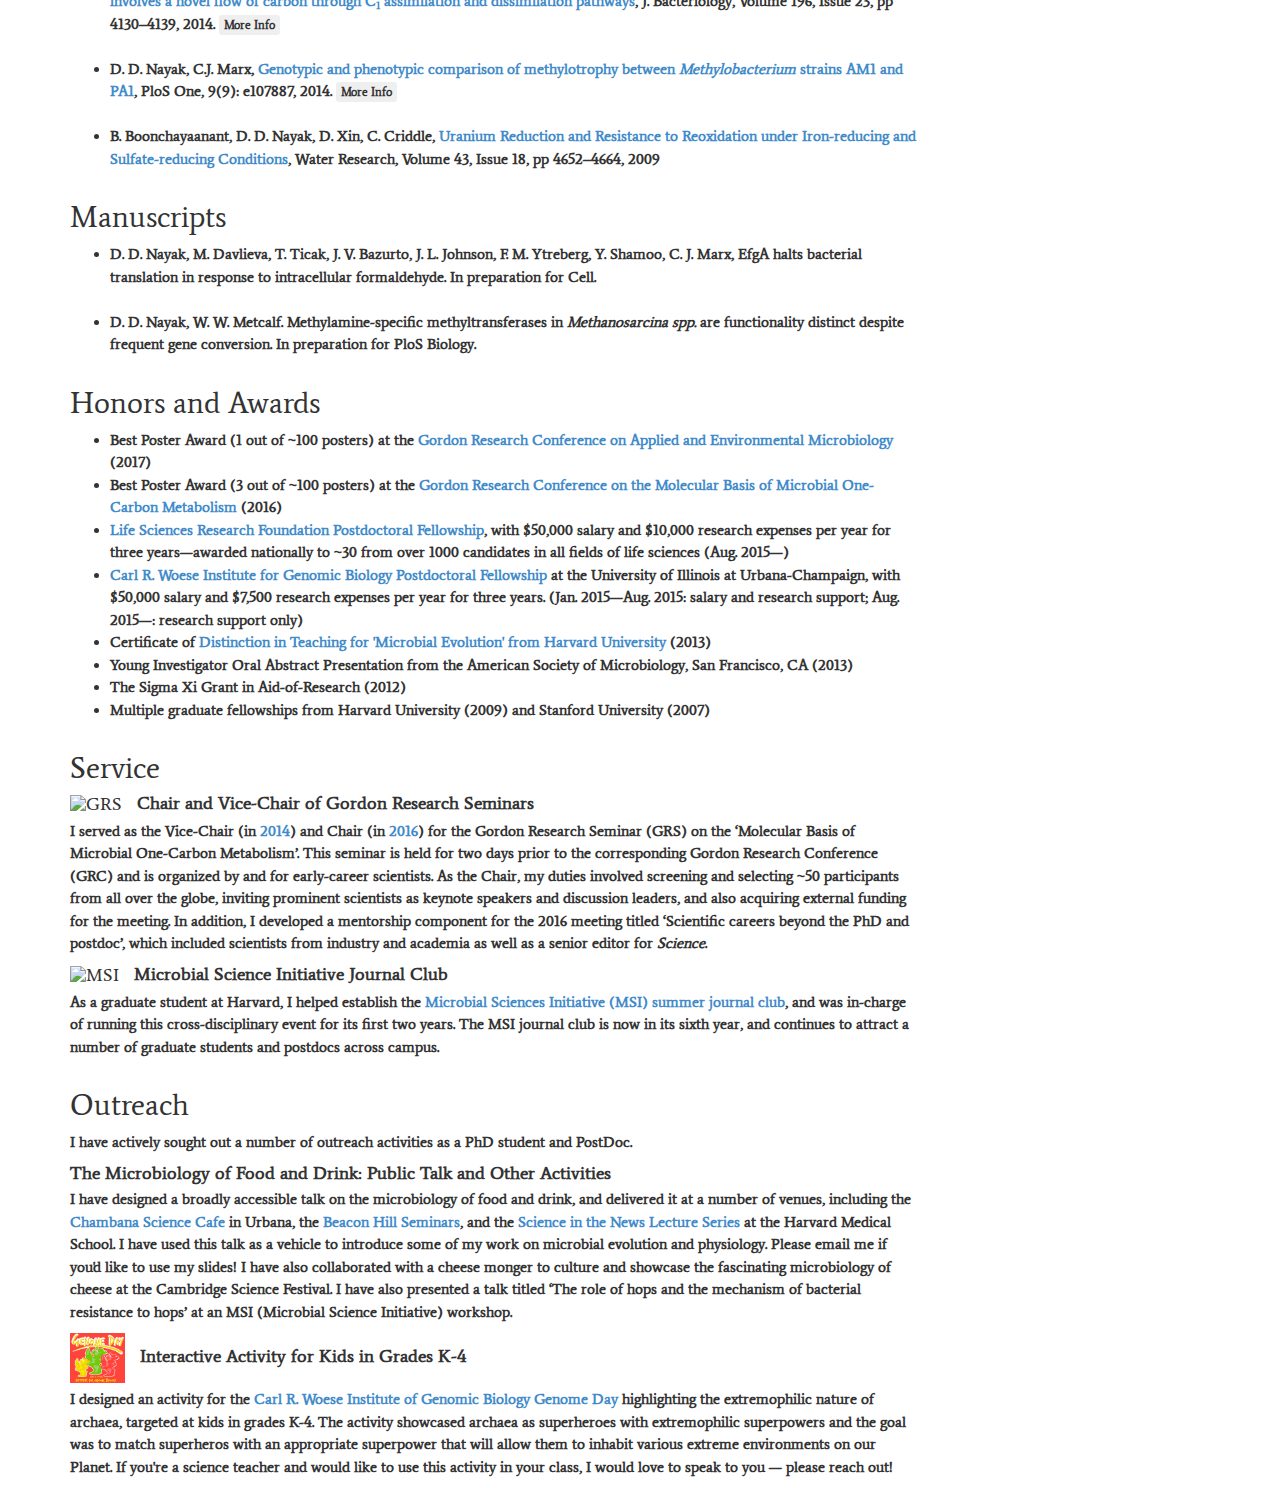
==== commit 462d50f4: "Update index.html" ====
--- a/index.html
+++ b/index.html
@@ -103,7 +103,7 @@
              </div> <!-- /span2 -->
              <div class="col-md-8">
               <p>
-                <b> **Update (February 2019): I will be joining the <a href="https://mcb.berkeley.edu/">Molecular and Ceulluar Biology Department</a> at UC Berkeley as a tenure-track assistant professor starting July 1 2019. If you are interested in applying to the lab please feel free to reach out to me at dipti.nayak[at]gmail.com** <b></p>
+                <b> **Starting July 1 2019, I will be a tenure-track assistant professor in the <a href="https://mcb.berkeley.edu/">Molecular and Ceulluar Biology Department</a> at UC Berkeley.** <b></p>
 <p>
                 My research falls at the intersection of microbial physiology and evolution: I employ techniques
                 from both fields to understand the fundamental biology of methanogenic and methanotrophic <a href="https://en.wikipedia.org/wiki/Archaea">Archaea</a>, 
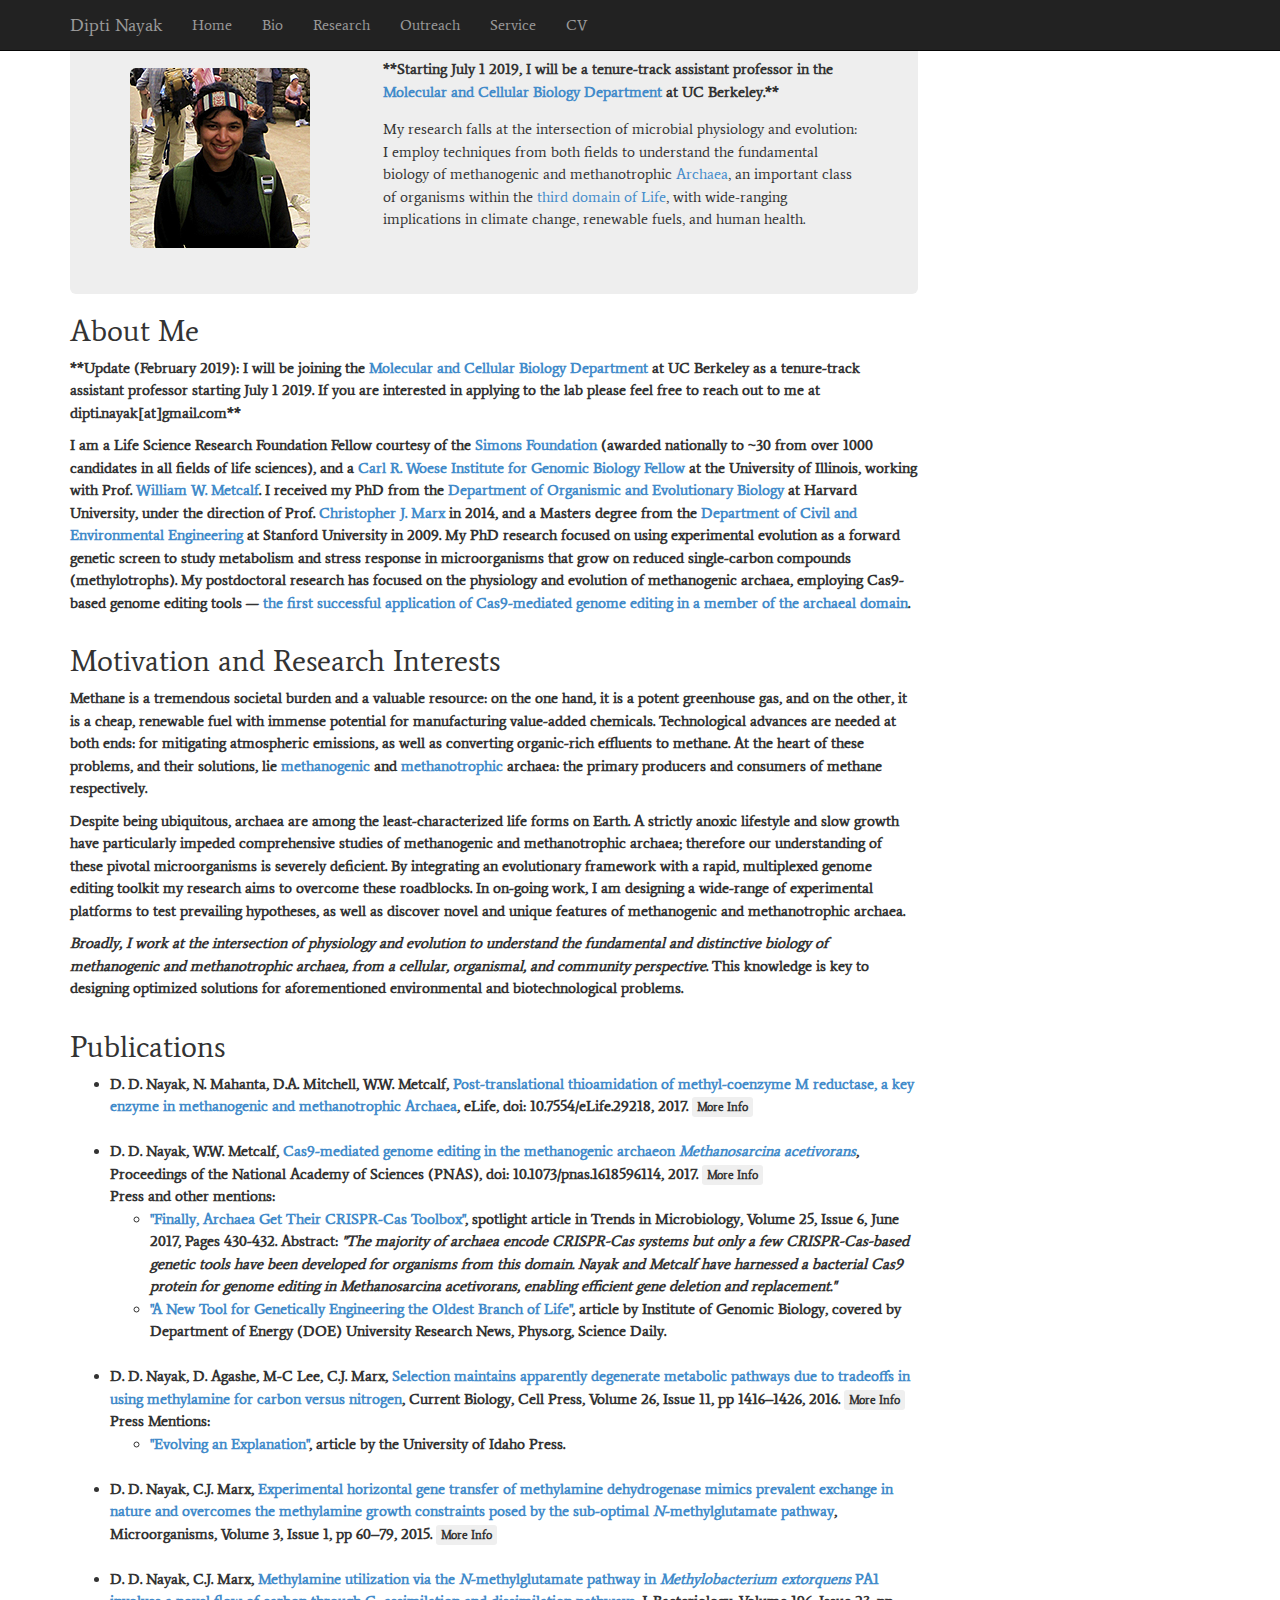
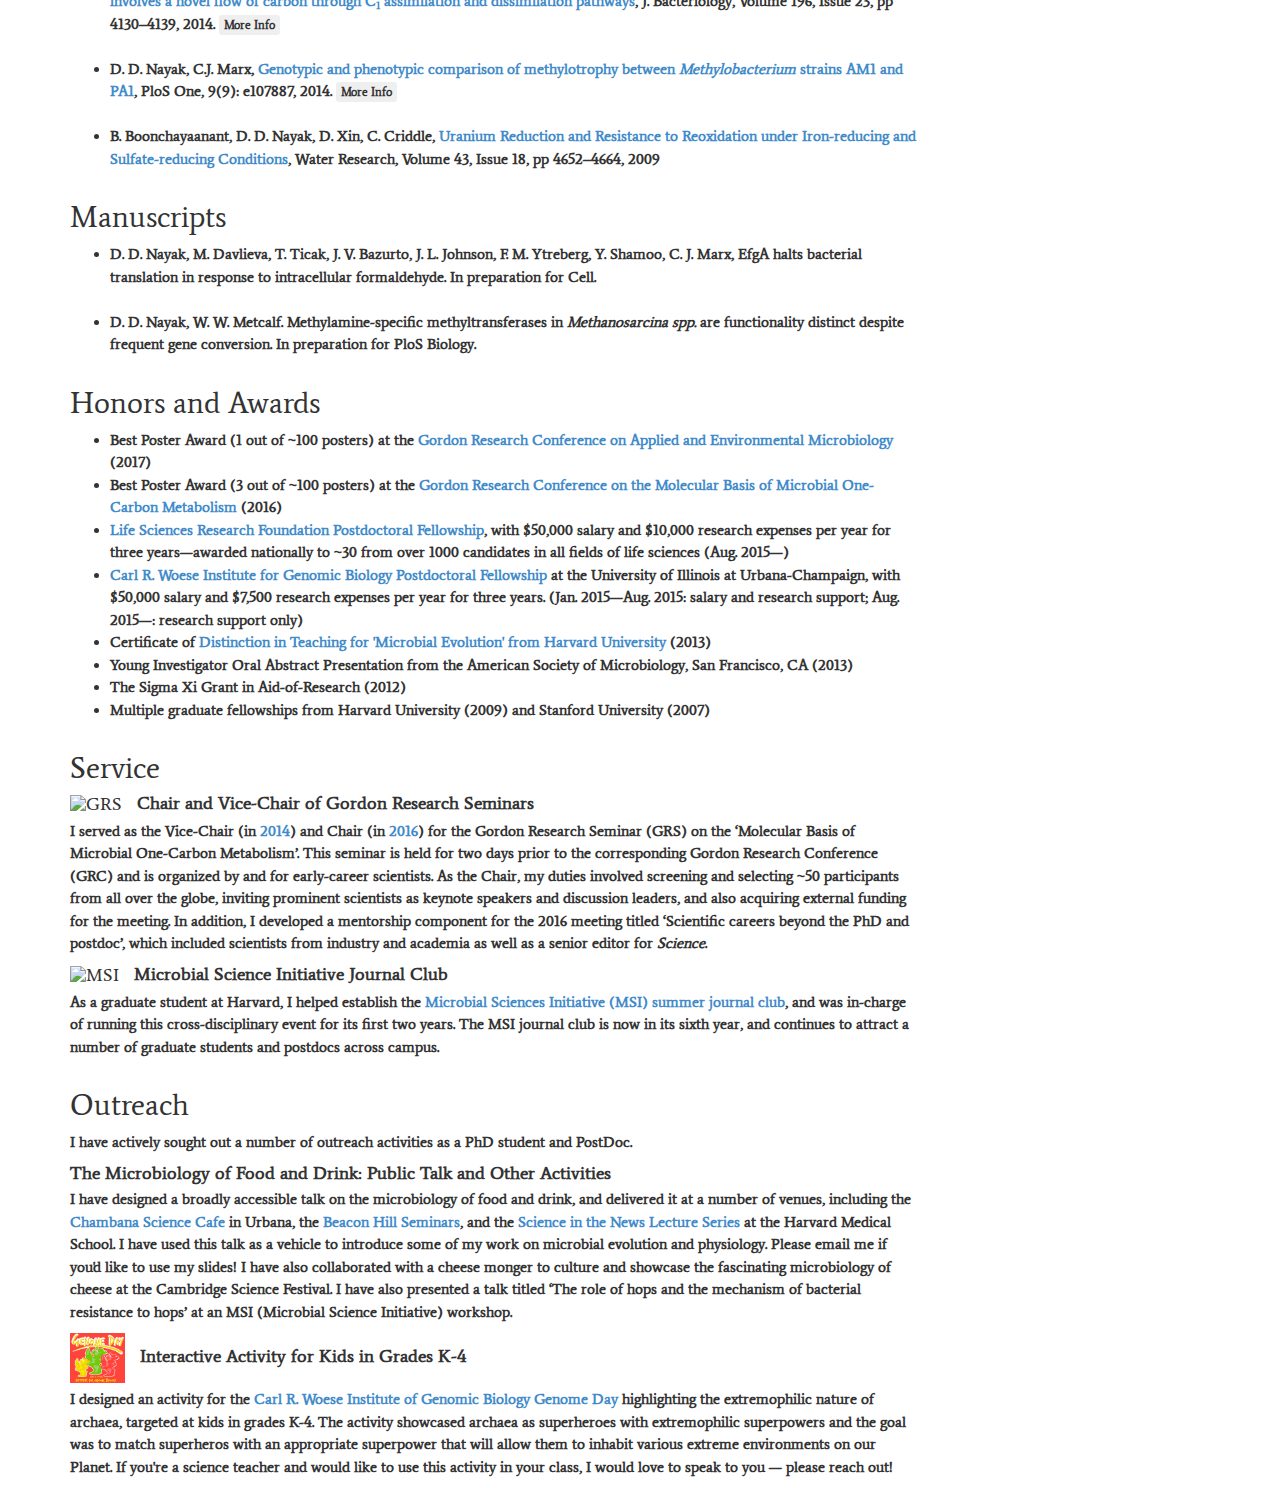
==== commit 9fca9565: "Update index.html" ====
--- a/index.html
+++ b/index.html
@@ -103,7 +103,7 @@
              </div> <!-- /span2 -->
              <div class="col-md-8">
               <p>
-                <b> **Starting July 1 2019, I will be a tenure-track assistant professor in the <a href="https://mcb.berkeley.edu/">Molecular and Ceulluar Biology Department</a> at UC Berkeley.** <b></p>
+                <b> **Starting July 1 2019, I will be a tenure-track assistant professor in the <a href="https://mcb.berkeley.edu/">Molecular and Cellular Biology Department</a> at UC Berkeley.** <b></p>
 <p>
                 My research falls at the intersection of microbial physiology and evolution: I employ techniques
                 from both fields to understand the fundamental biology of methanogenic and methanotrophic <a href="https://en.wikipedia.org/wiki/Archaea">Archaea</a>, 
@@ -122,7 +122,7 @@
           <h2> About Me </h2>
           
           <p>
-                <b> **Update (February 2019): I will be joining the <a href="https://mcb.berkeley.edu/">Molecular and Ceulluar Biology Department</a> at UC Berkeley as a tenure-track assistant professor starting July 1 2019. If you are interested in applying to the lab please feel free to reach out to me at dipti.nayak[at]gmail.com** <b></p>
+                <b> **Update (February 2019): I will be joining the <a href="https://mcb.berkeley.edu/">Molecular and Cellular Biology Department</a> at UC Berkeley as a tenure-track assistant professor starting July 1 2019. If you are interested in applying to the lab please feel free to reach out to me at dipti.nayak[at]gmail.com** <b></p>
        <p>I am a Life Science Research Foundation Fellow courtesy of the <a href="https://www.simonsfoundation.org/life-sciences/simons-postdoctoral-fellowships-in-life-sciences/">Simons Foundation</a> (awarded nationally to ~30 from over 1000 candidates in all
           fields of life sciences), and a <a href="http://www.igb.illinois.edu/involve/become-a-fellow">Carl R. Woese Institute for Genomic Biology Fellow</a> at the University of Illinois, working with Prof. <a href="https://mcb.illinois.edu/faculty/profile/metcalf/">William W. Metcalf</a>. I received my PhD 
           from the <a href="https://oeb.harvard.edu/">Department of Organismic and Evolutionary Biology </a> 
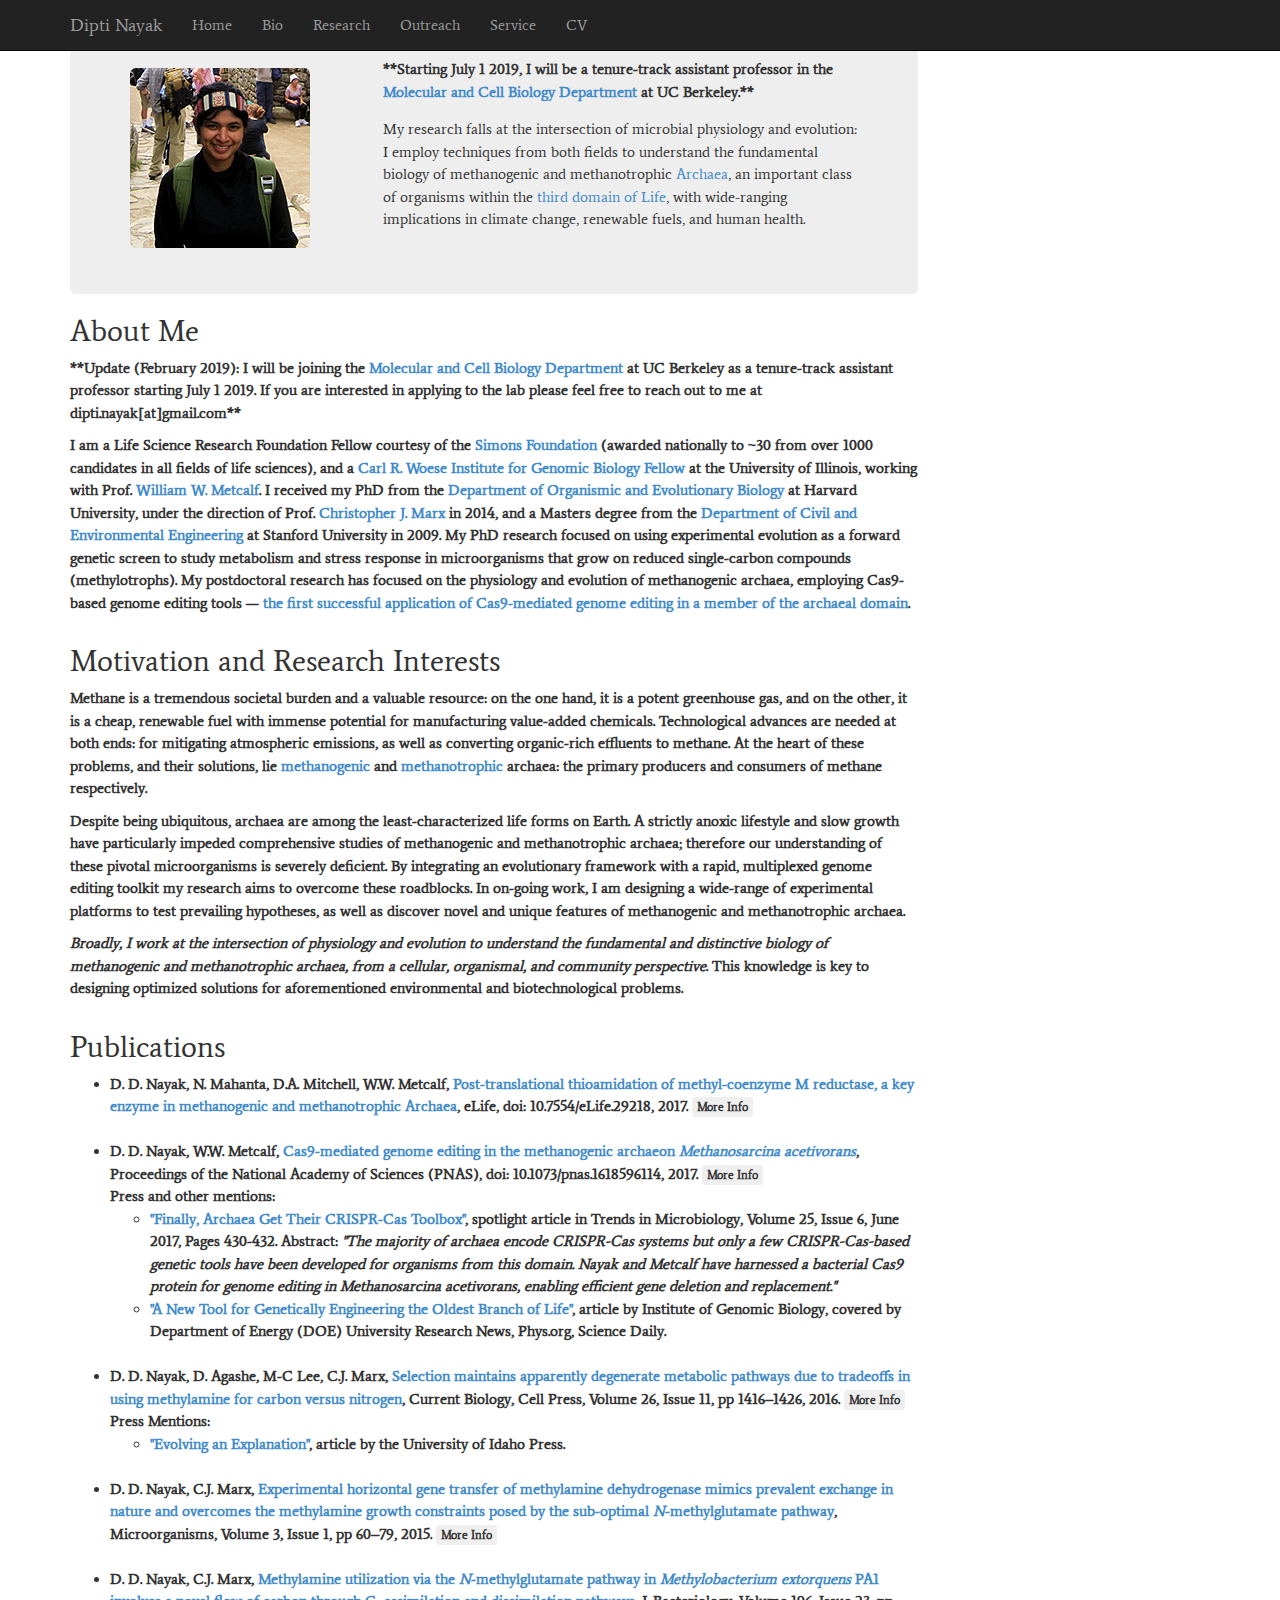
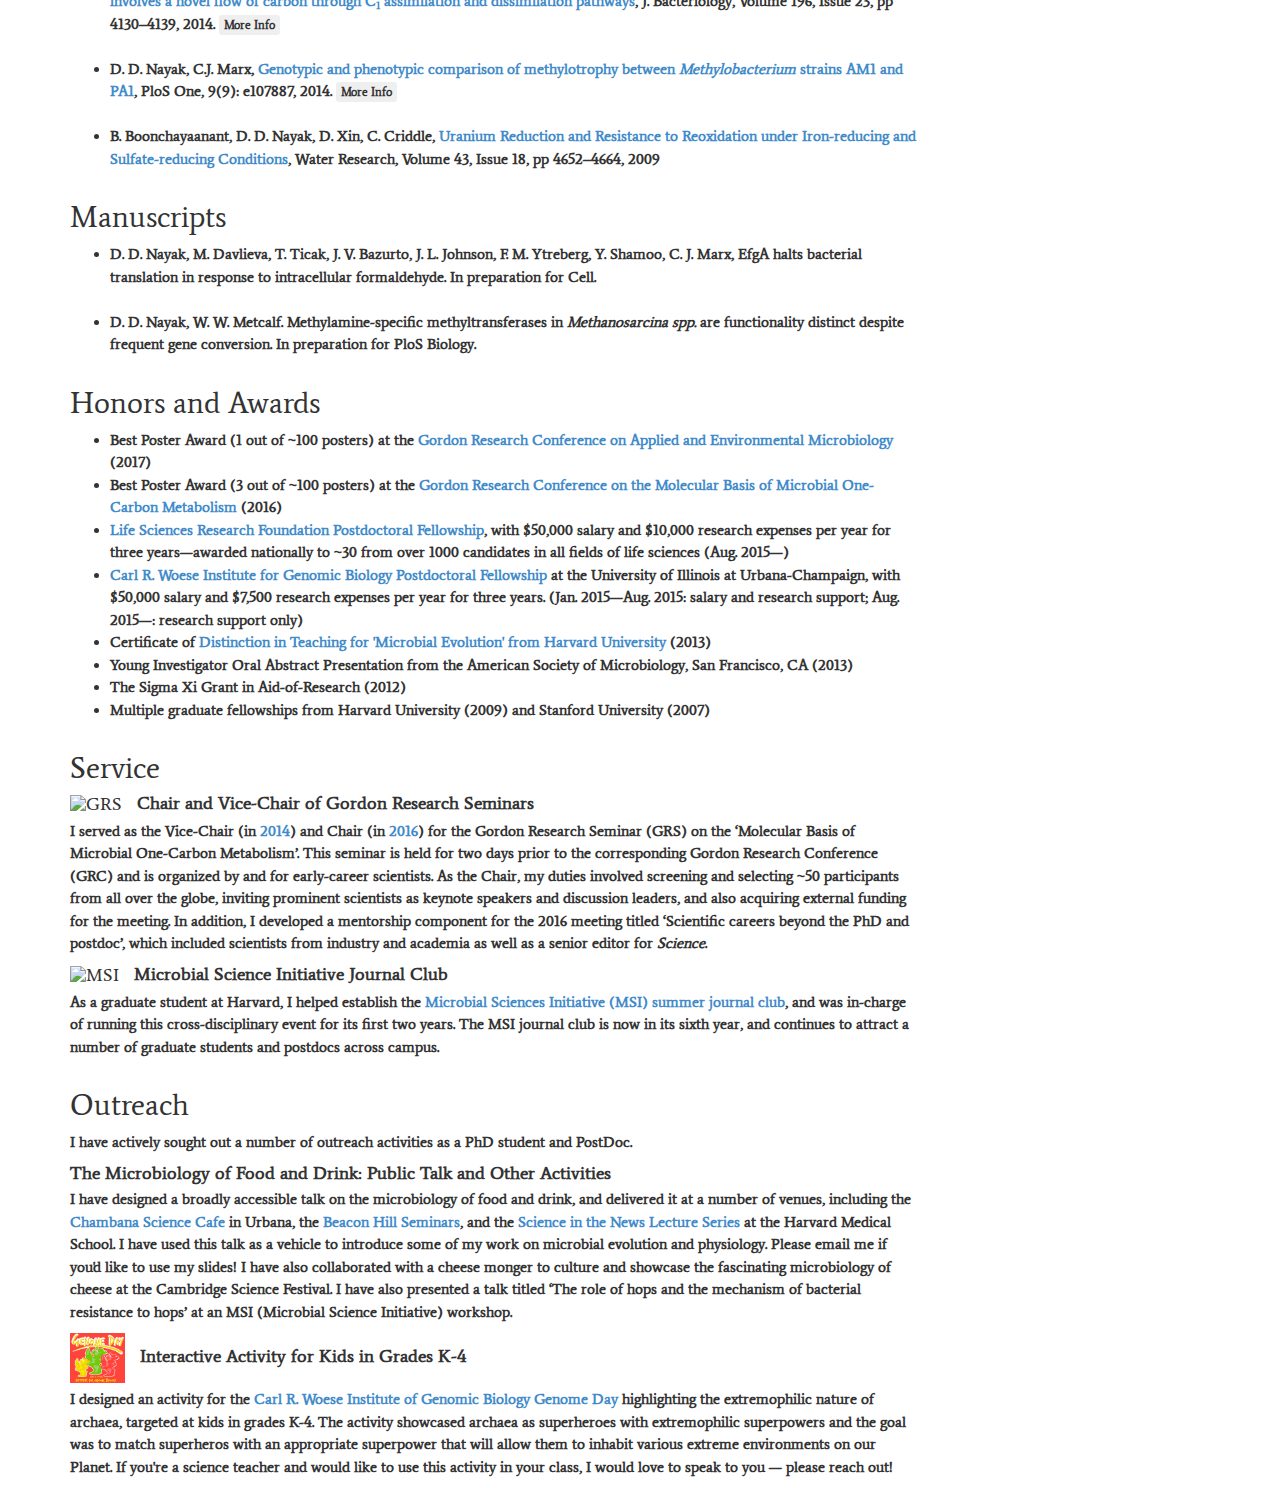
==== commit a4ebe9d4: "Update index.html" ====
--- a/index.html
+++ b/index.html
@@ -103,7 +103,7 @@
              </div> <!-- /span2 -->
              <div class="col-md-8">
               <p>
-                <b> **Starting July 1 2019, I will be a tenure-track assistant professor in the <a href="https://mcb.berkeley.edu/">Molecular and Cellular Biology Department</a> at UC Berkeley.** <b></p>
+                <b> **Starting July 1 2019, I will be a tenure-track assistant professor in the <a href="https://mcb.berkeley.edu/">Molecular and Cell Biology Department</a> at UC Berkeley.** <b></p>
 <p>
                 My research falls at the intersection of microbial physiology and evolution: I employ techniques
                 from both fields to understand the fundamental biology of methanogenic and methanotrophic <a href="https://en.wikipedia.org/wiki/Archaea">Archaea</a>, 
@@ -122,7 +122,7 @@
           <h2> About Me </h2>
           
           <p>
-                <b> **Update (February 2019): I will be joining the <a href="https://mcb.berkeley.edu/">Molecular and Cellular Biology Department</a> at UC Berkeley as a tenure-track assistant professor starting July 1 2019. If you are interested in applying to the lab please feel free to reach out to me at dipti.nayak[at]gmail.com** <b></p>
+                <b> **Update (February 2019): I will be joining the <a href="https://mcb.berkeley.edu/">Molecular and Cell Biology Department</a> at UC Berkeley as a tenure-track assistant professor starting July 1 2019. If you are interested in applying to the lab please feel free to reach out to me at dipti.nayak[at]gmail.com** </b></p>
        <p>I am a Life Science Research Foundation Fellow courtesy of the <a href="https://www.simonsfoundation.org/life-sciences/simons-postdoctoral-fellowships-in-life-sciences/">Simons Foundation</a> (awarded nationally to ~30 from over 1000 candidates in all
           fields of life sciences), and a <a href="http://www.igb.illinois.edu/involve/become-a-fellow">Carl R. Woese Institute for Genomic Biology Fellow</a> at the University of Illinois, working with Prof. <a href="https://mcb.illinois.edu/faculty/profile/metcalf/">William W. Metcalf</a>. I received my PhD 
           from the <a href="https://oeb.harvard.edu/">Department of Organismic and Evolutionary Biology </a> 
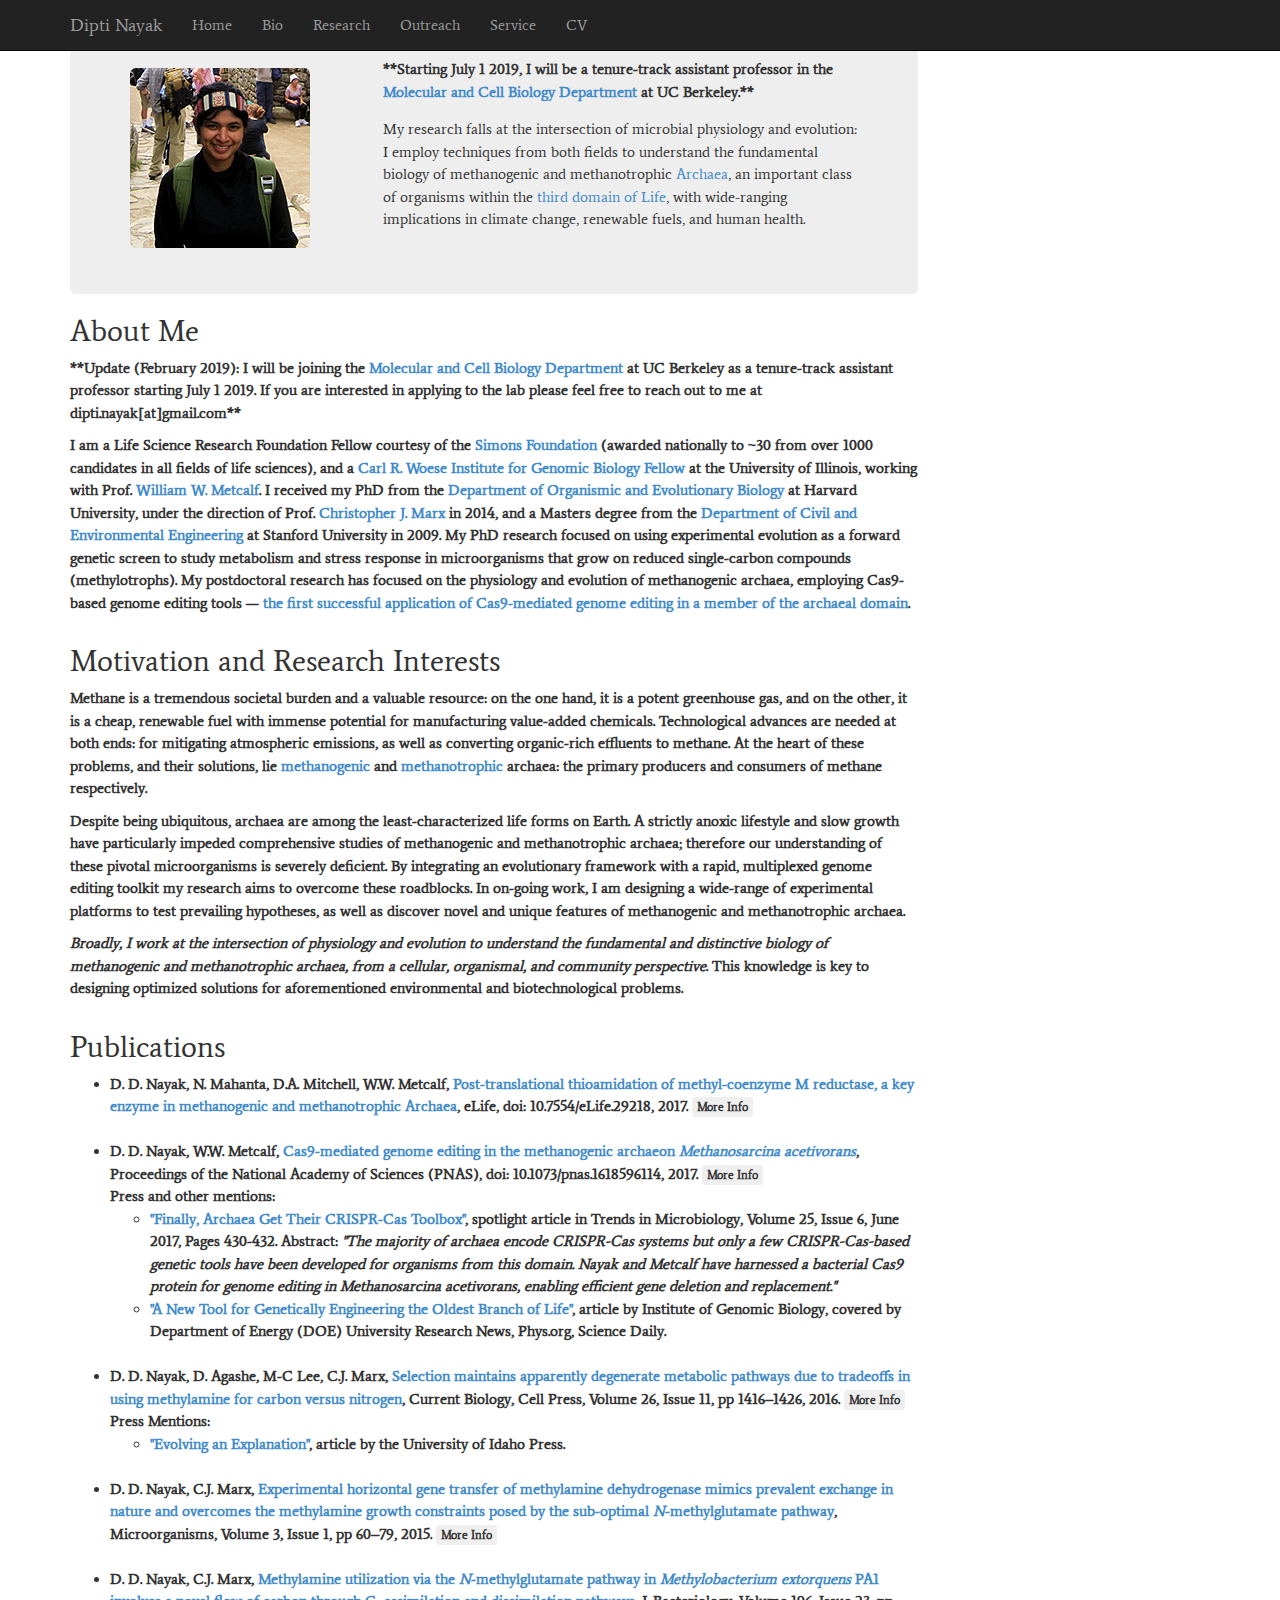
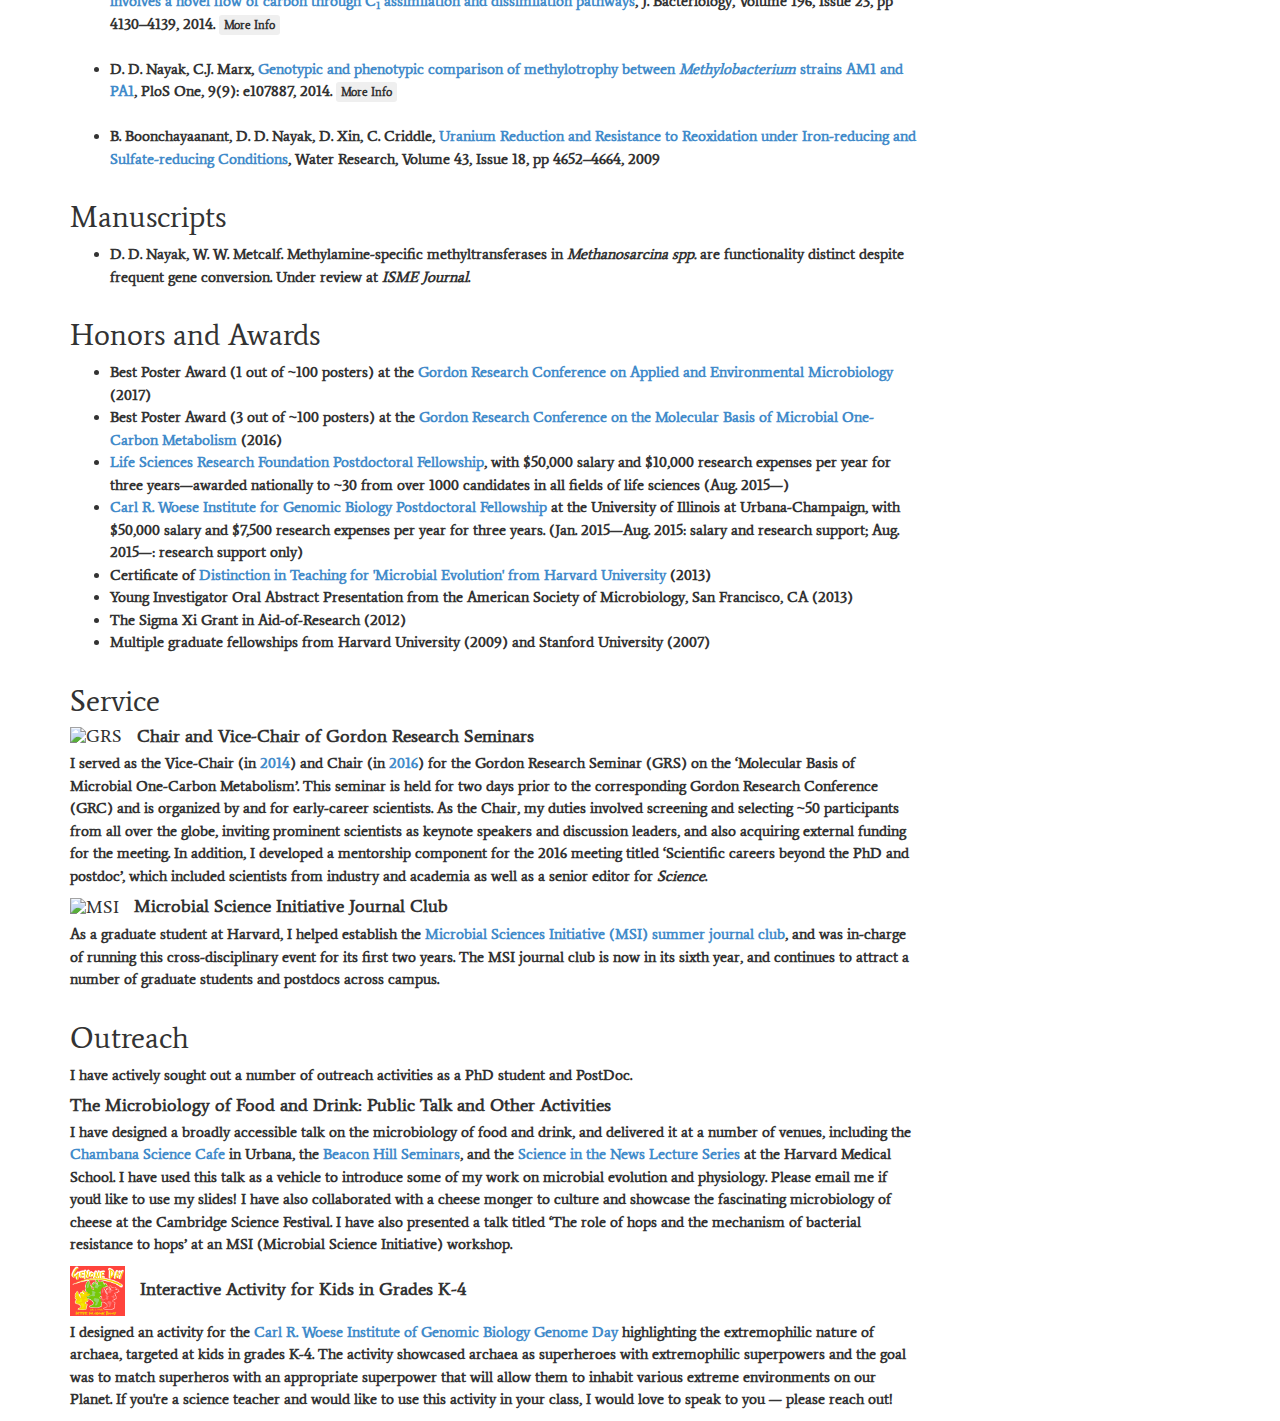
==== commit 3bdc662d: "Update index.html" ====
--- a/index.html
+++ b/index.html
@@ -268,13 +268,13 @@
       <div class="row">
         <div class="col-md-12">
           <h2> Manuscripts</h2>
-          <ul>
+          <ul><!--
           <li>D. D. Nayak, M. Davlieva, T. Ticak, J. V. Bazurto, J. L. Johnson, F. M. Ytreberg, Y. Shamoo, C. J. Marx, EfgA halts
-bacterial translation in response to intracellular formaldehyde. In preparation for <b>Cell</b>.
-          </li><br/>
+bacterial translation in response to intracellular formaldehyde. In preparation.
+          </li><br/>-->
           <li>
           D. D. Nayak, W. W. Metcalf. Methylamine-specific methyltransferases in <i>Methanosarcina spp.</i> are functionality
-distinct despite frequent gene conversion. In preparation for <b>PloS Biology</b>.
+            distinct despite frequent gene conversion. Under review at <i>ISME Journal</i>.
           </li>
 
            </ul>
